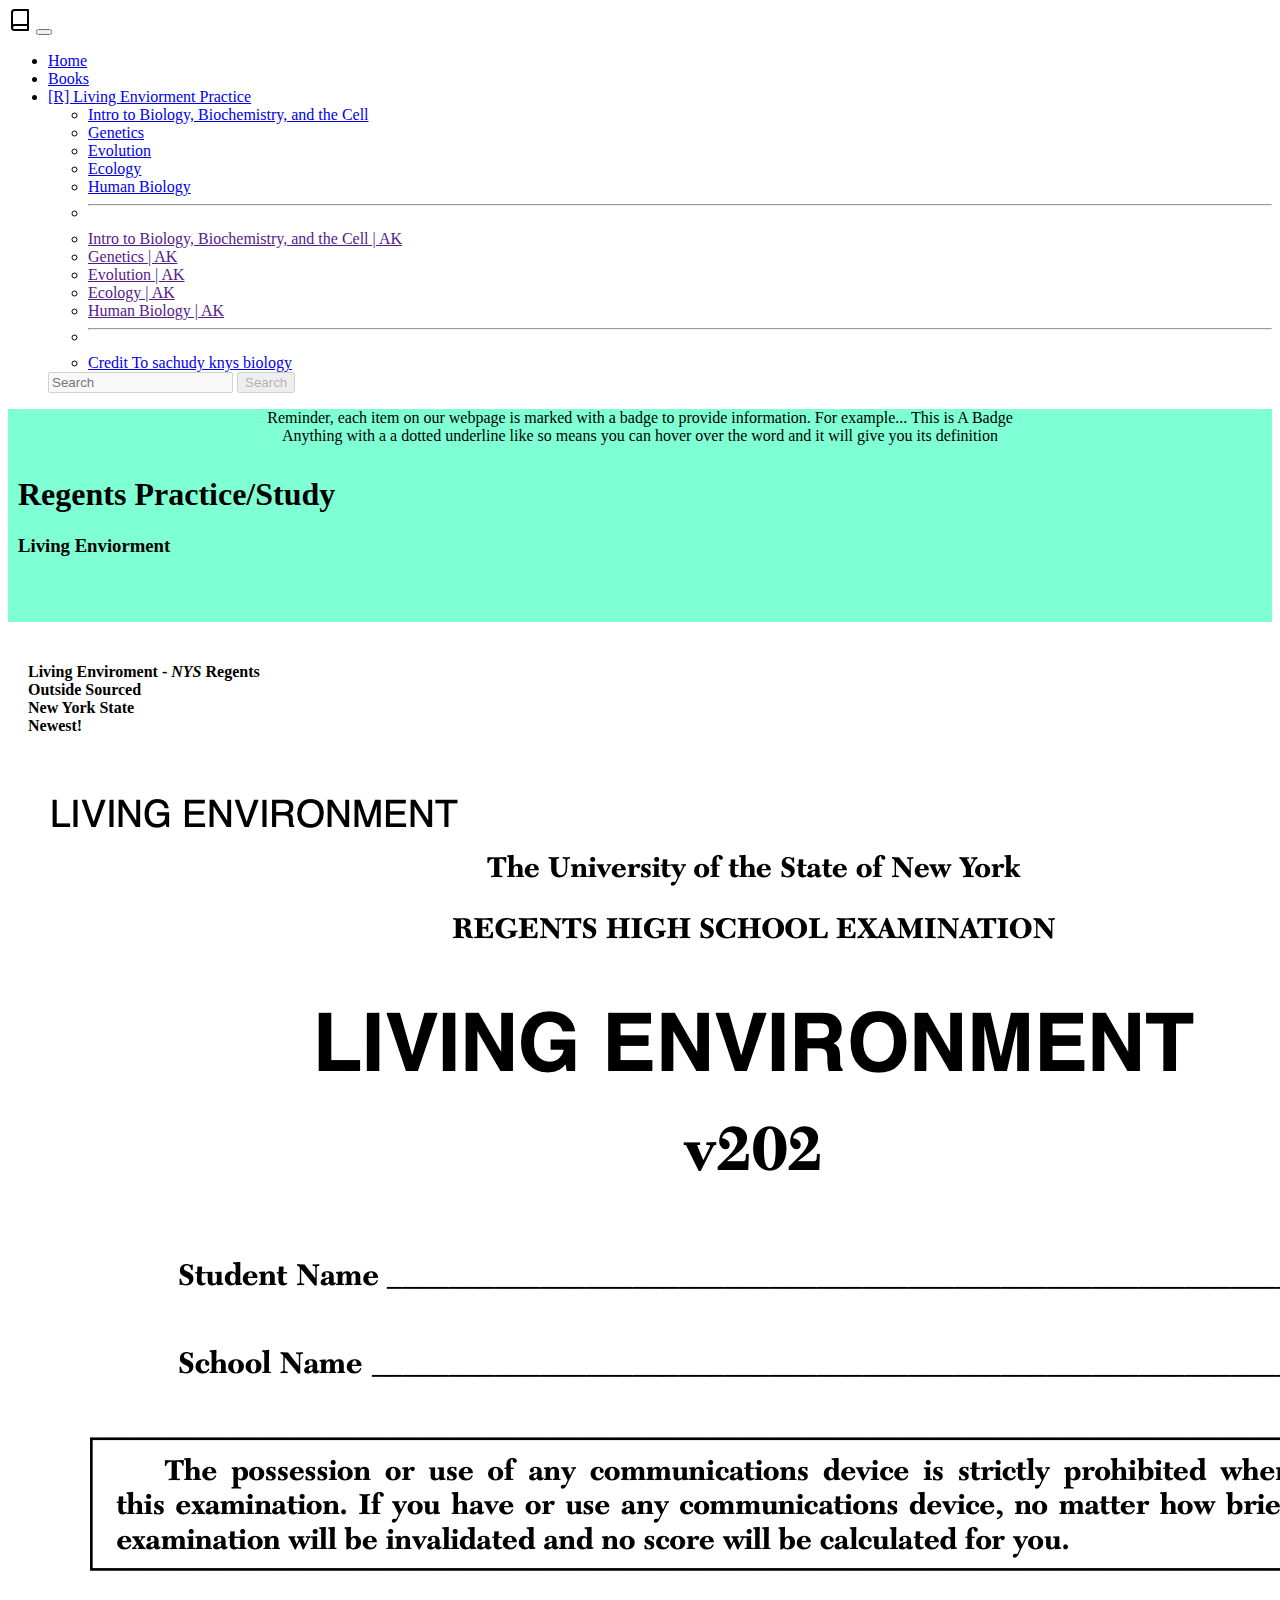
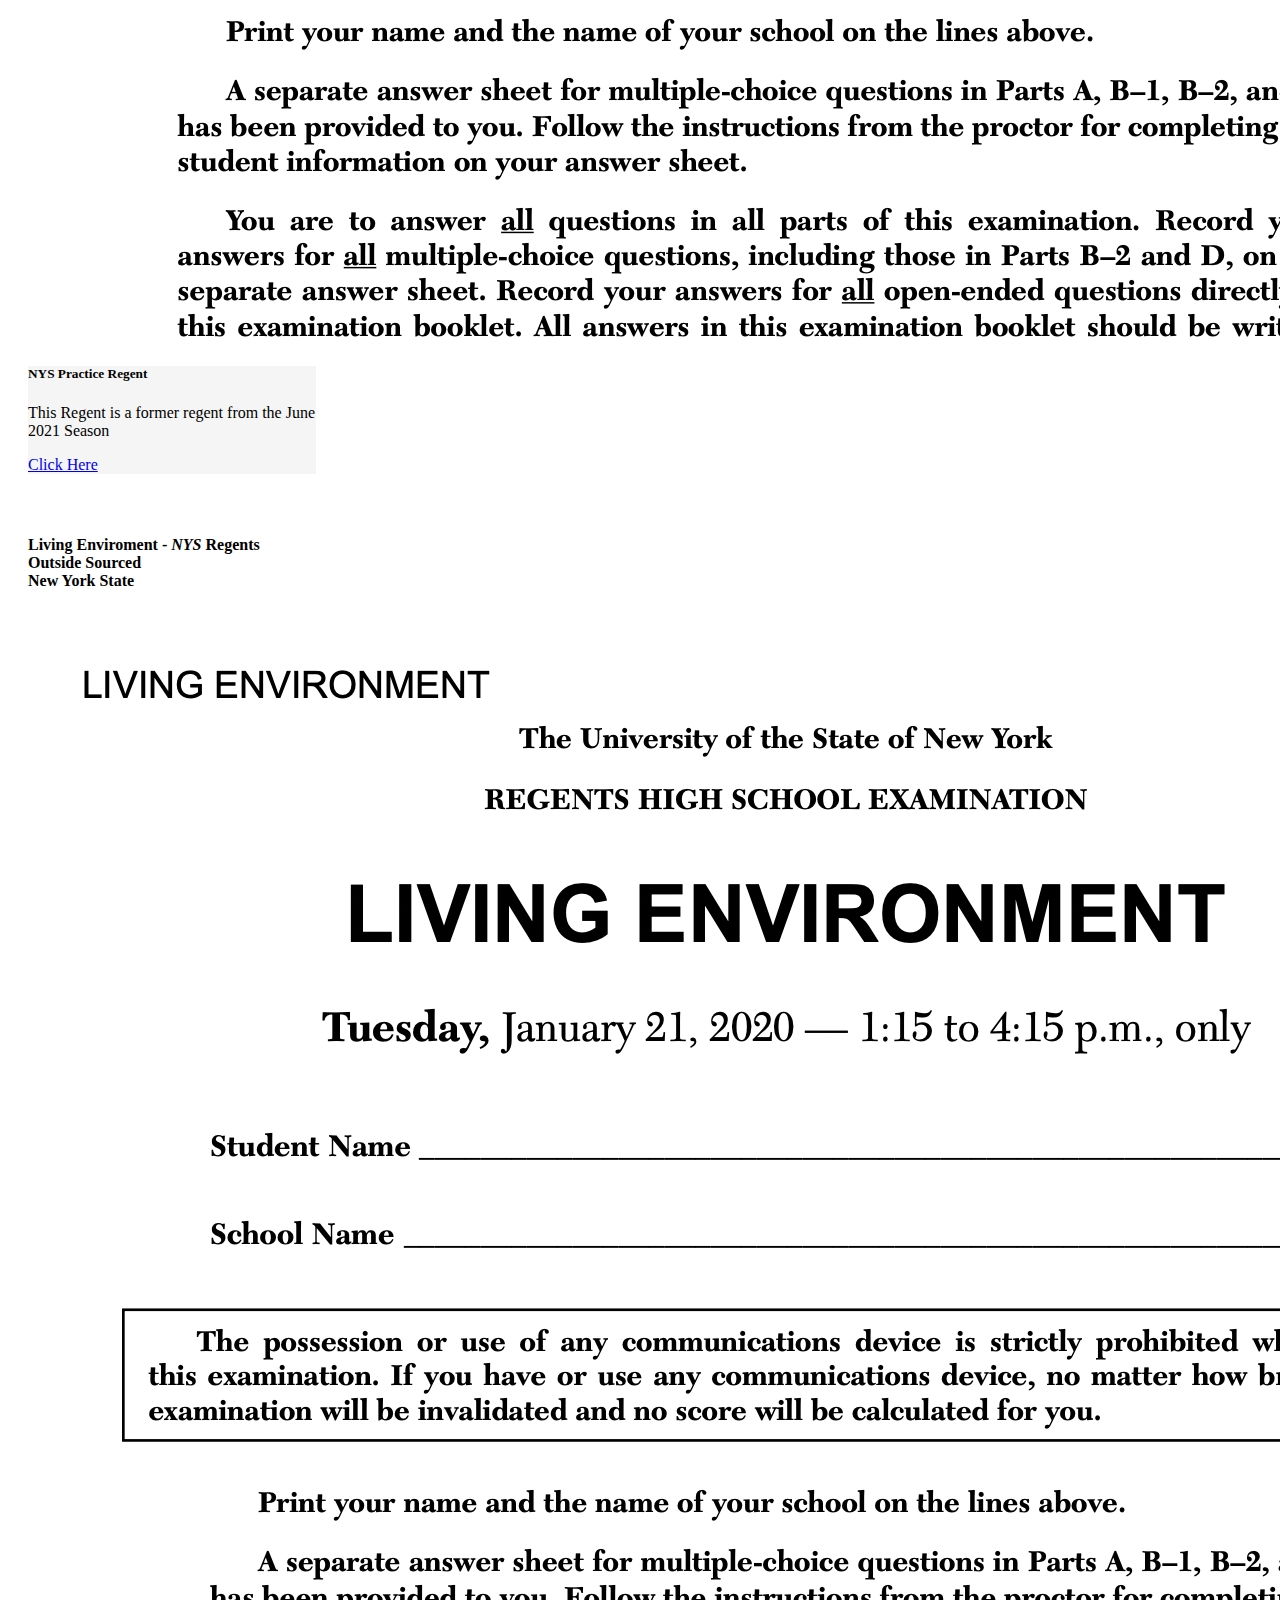
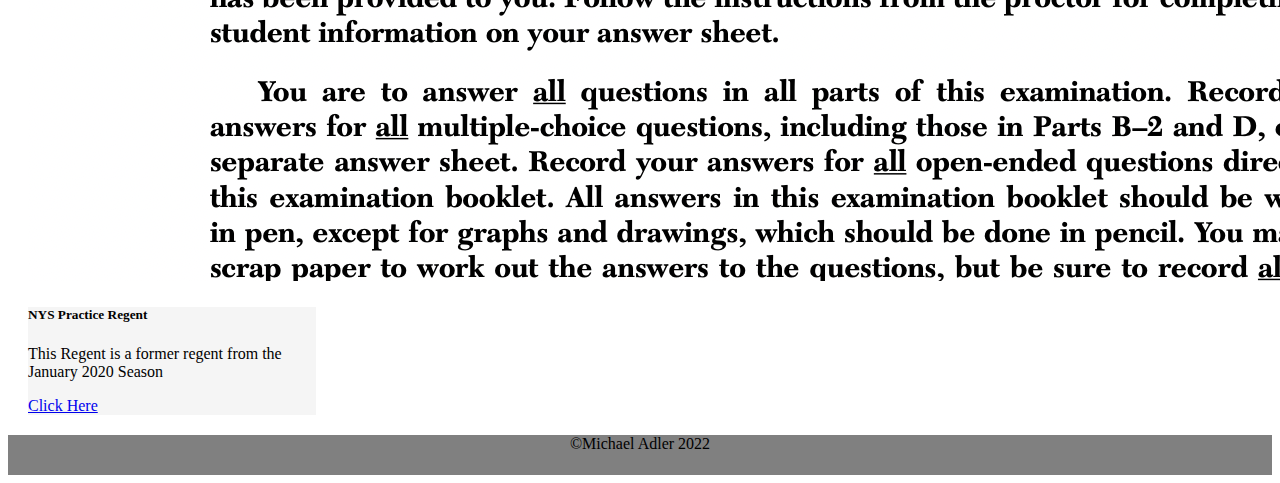
==== index.html @ ce1523a0 "Rename index to index.html" ====
<!DOCTYPE HTML>
<html>
<head>
    <link rel="stylesheet" href="https://cdn.jsdelivr.net/npm/bootstrap@5.1.3/dist/css/bootstrap.min.css" integrity="sha384-1BmE4kWBq78iYhFldvKuhfTAU6auU8tT94WrHftjDbrCEXSU1oBoqyl2QvZ6jIW3" crossorigin="anonymous">
    <script src="https://cdn.jsdelivr.net/npm/bootstrap@5.1.3/dist/js/bootstrap.min.js" integrity="sha384-QJHtvGhmr9XOIpI6YVutG+2QOK9T+ZnN4kzFN1RtK3zEFEIsxhlmWl5/YESvpZ13" crossorigin="anonymous"></script>
    <title>[R] Living Enviorment</title>
    <link rel="icon" type="image/x-icon" href="book.svg">
    <link href="//cdn-images.mailchimp.com/embedcode/classic-10_7_dtp.css" rel="stylesheet" type="text/css">
</head>
<body>
   <header class=float-right>
       <nav class="navbar navbar-expand-lg navbar-light bg-light">
  <div class="container-fluid">
    <a class="navbar-brand"><img src="book.svg"/></a>
    <button class="navbar-toggler" type="button" data-bs-toggle="collapse" data-bs-target="#navbarSupportedContent" aria-controls="navbarSupportedContent" aria-expanded="false" aria-label="Toggle navigation">
      <span class="navbar-toggler-icon"></span>
    </button>
    <div class="collapse navbar-collapse" id="navbarSupportedContent">
      <ul class="navbar-nav me-auto mb-2 mb-lg-0">
        <li class="nav-item">
          <a class="nav-link active" aria-current="page" href="#">Home</a>
        </li>
        <li class="nav-item">
          <a class="nav-link" href="books.html">Books</a>
        </li>
        <li class="nav-item dropdown">
          <a class="nav-link dropdown-toggle" href="#" id="navbarDropdown" role="button" data-bs-toggle="dropdown" aria-expanded="false">
            [R] Living Enviorment Practice
          </a>
          <ul class="dropdown-menu" aria-labelledby="navbarDropdown">
            <li><a class="dropdown-item" href="https://docs.google.com/file/d/0B_ptk8G8t1T1MjV2YXQwTTUzNVU/edit?resourcekey=0-D7Ehx6GRwyVTkQduedyOVw">Intro to Biology, Biochemistry, and the Cell</a></li>
            <li><a class="dropdown-item" href="https://docs.google.com/file/d/0B_ptk8G8t1T1aGJPNTZZSTFaaG8/edit?resourcekey=0-spL8iKsrkzbIH-Xcyxhb8w">Genetics</a></li>
            <li><a class="dropdown-item" href="https://docs.google.com/file/d/0B_ptk8G8t1T1LTR2OUZsdWlKdG8/edit?resourcekey=0-AQifvuqlUNS_W-15teeWGg">Evolution</a></li>
            <li><a class="dropdown-item" href="https://docs.google.com/file/d/0B_ptk8G8t1T1WHphTG9tcV9XR2M/edit?resourcekey=0-9dYwMaKe4vDar05a63aYLw">Ecology</a></li>
            <li disabled><a class="dropdown-item" href="#" disabled>Human Biology</a></li>
            <li><hr class="dropdown-divider"></li>
            <li><a class="dropdown-item" href="">Intro to Biology, Biochemistry, and the Cell | AK</a></li>
            <li><a class="dropdown-item" href="">Genetics | AK</a></li>
            <li><a class="dropdown-item" href="">Evolution | AK</a></li>
            <li><a class="dropdown-item" href="">Ecology | AK</a></li>
            <li><a class="dropdown-item" href="">Human Biology | AK</a></li>
            <li><hr class="dropdown-divider"></li>
            <li disabled><a class="dropdown-item" href="#" disabled>Credit To sachudy knys biology</a></li>
          </ul>
        </li>
      <form class="d-flex">
        <input class="form-control me-2" type="search" placeholder="Search" aria-label="Search" disabled>
        <button class="btn btn-outline-success" type="submit" disabled>Search</button>
      </form>
    </div>
  </div>
</nav>
   </header>
    <div class="backg">
      <center><div class="alert alert-info">Reminder, each item on our webpage is marked with a badge to provide information. For example... <span class="badge bg-success">This is A Badge</span> <br>Anything with a a dotted underline like <abbr title="example">so</abbr> means you can hover over the word and it will give you its definition</div></center>
       <div id="head">
       
        <h1 class="text-muted">Regents Practice/Study</h1>
        <h3><strong>Living Enviorment</strong></h3>
      <br>
       <br>
        
        </div>
        
       </div>
       
<div class="container">
   <div class="row">
    <div class="nysr col">
        <h4>Living Enviroment - <dfn id="New York State"><abbr title="New York State">NYS</abbr></dfn> Regents<br><span class="badge bg-warning">Outside Sourced</span><br><span class="badge bg-primary">New York State</span><br><span class="badge bg-success">Newest!</span></h4>
        <div class="card" style="width: 18rem;">
  <img src="Screen%20Shot%202022-03-24%20at%204.33.06%20PM.png" class="card-img-top" alt="Regents Preview">
  <div class="card-body">
    <h5 class="card-title">NYS Practice Regent</h5>
    <p class="card-text">This Regent is a former regent from the June 2021 Season</p>
    <a href="https://www.nysedregents.org/LivingEnvironment/621/lenv-v202-exam.pdf" class="btn btn-success">Click Here</a>
  </div>
</div>
    </div>
<div class="nysr col">
        <h4>Living Enviroment - <dfn id="New York State"><abbr title="New York State">NYS</abbr></dfn> Regents<br><span class="badge bg-warning">Outside Sourced</span><br><span class="badge bg-primary">New York State</span></h4>
        <div style="height: 32px;"></div>
        <div class="card" style="width: 18rem;">
  <img src="Screen%20Shot%202022-03-24%20at%208.42.47%20PM.png" class="card-img-top" alt="Regents Preview">
  <div class="card-body">
    <h5 class="card-title">NYS Practice Regent</h5>
    <p class="card-text">This Regent is a former regent from the January 2020 Season</p>
    <a href="https://www.nysedregents.org/LivingEnvironment/120/lenv12020-examw.pdf" class="btn btn-success">Click Here</a>
  </div>
</div>
    </div>
</div>
</div>
</body>
    <nav><center><footer style="height: 40px;">©Michael Adler 2022</footer></center></nav>
</html>
<style>
    .backg{
        background-color: #7FFFD4;
        
    }
    #head{
        padding: 10px;
    }
    #email{
        border-radius: 5px;
    }
    .nysr{
        padding: 20px;
    }
    .card-body{
        background-color: whitesmoke;
    }
    footer{
        background-color: gray;
    }
    abbr {
        text-decoration: none;
}
    abbr:hover{
          cursor: default;
}
</style>
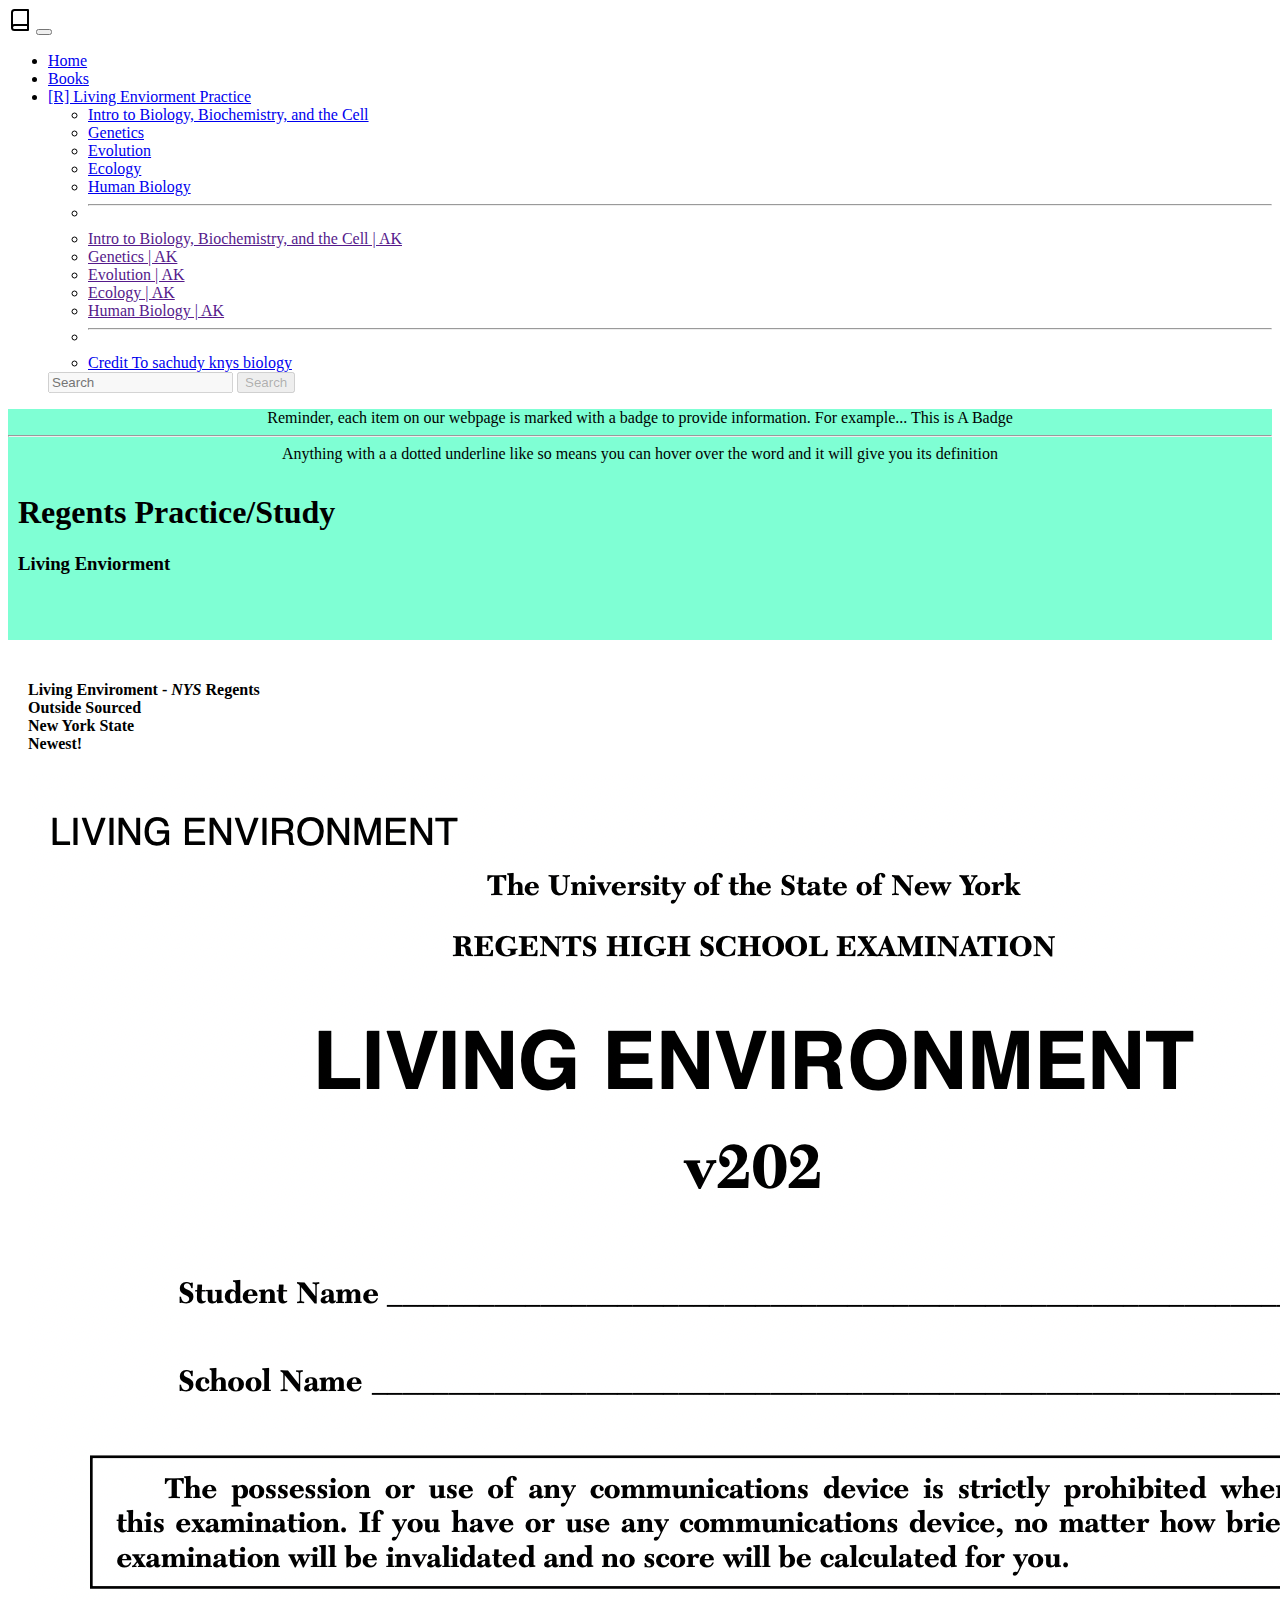
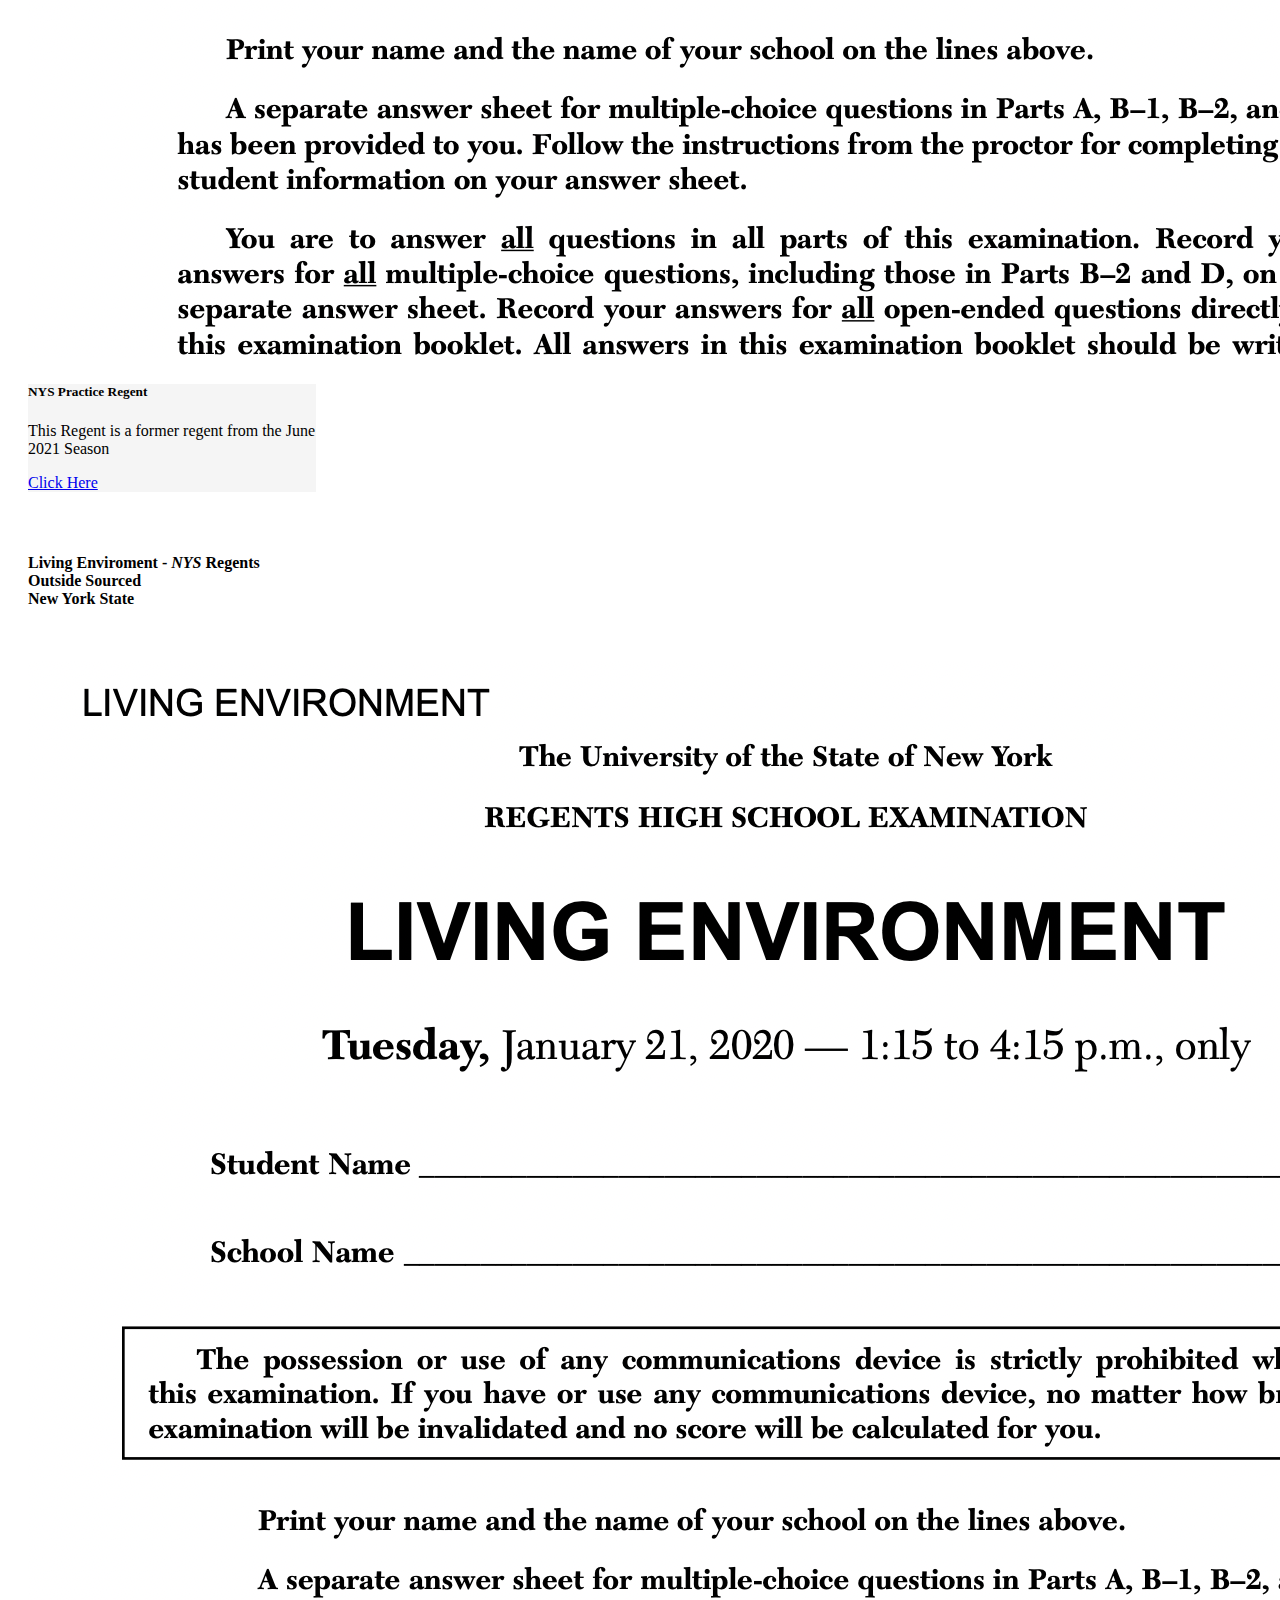
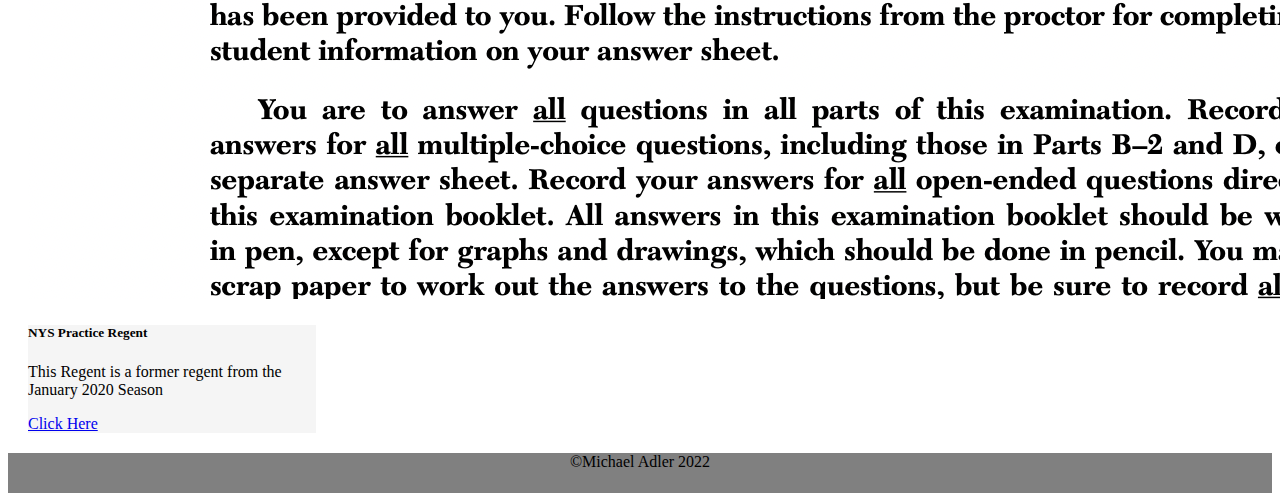
==== commit deed01fa: "Add files via upload" ====
--- a/index.html
+++ b/index.html
@@ -52,7 +52,7 @@
 </nav>
    </header>
     <div class="backg">
-      <center><div class="alert alert-info">Reminder, each item on our webpage is marked with a badge to provide information. For example... <span class="badge bg-success">This is A Badge</span> <br>Anything with a a dotted underline like <abbr title="example">so</abbr> means you can hover over the word and it will give you its definition</div></center>
+      <center><div class="alert alert-info">Reminder, each item on our webpage is marked with a badge to provide information. For example... <span class="badge bg-success">This is A Badge</span> <hr>Anything with a a dotted underline like <abbr title="example">so</abbr> means you can hover over the word and it will give you its definition</div></center>
        <div id="head">
        
         <h1 class="text-muted">Regents Practice/Study</h1>
@@ -120,4 +120,4 @@
     abbr:hover{
           cursor: default;
 }
-</style>
+</style>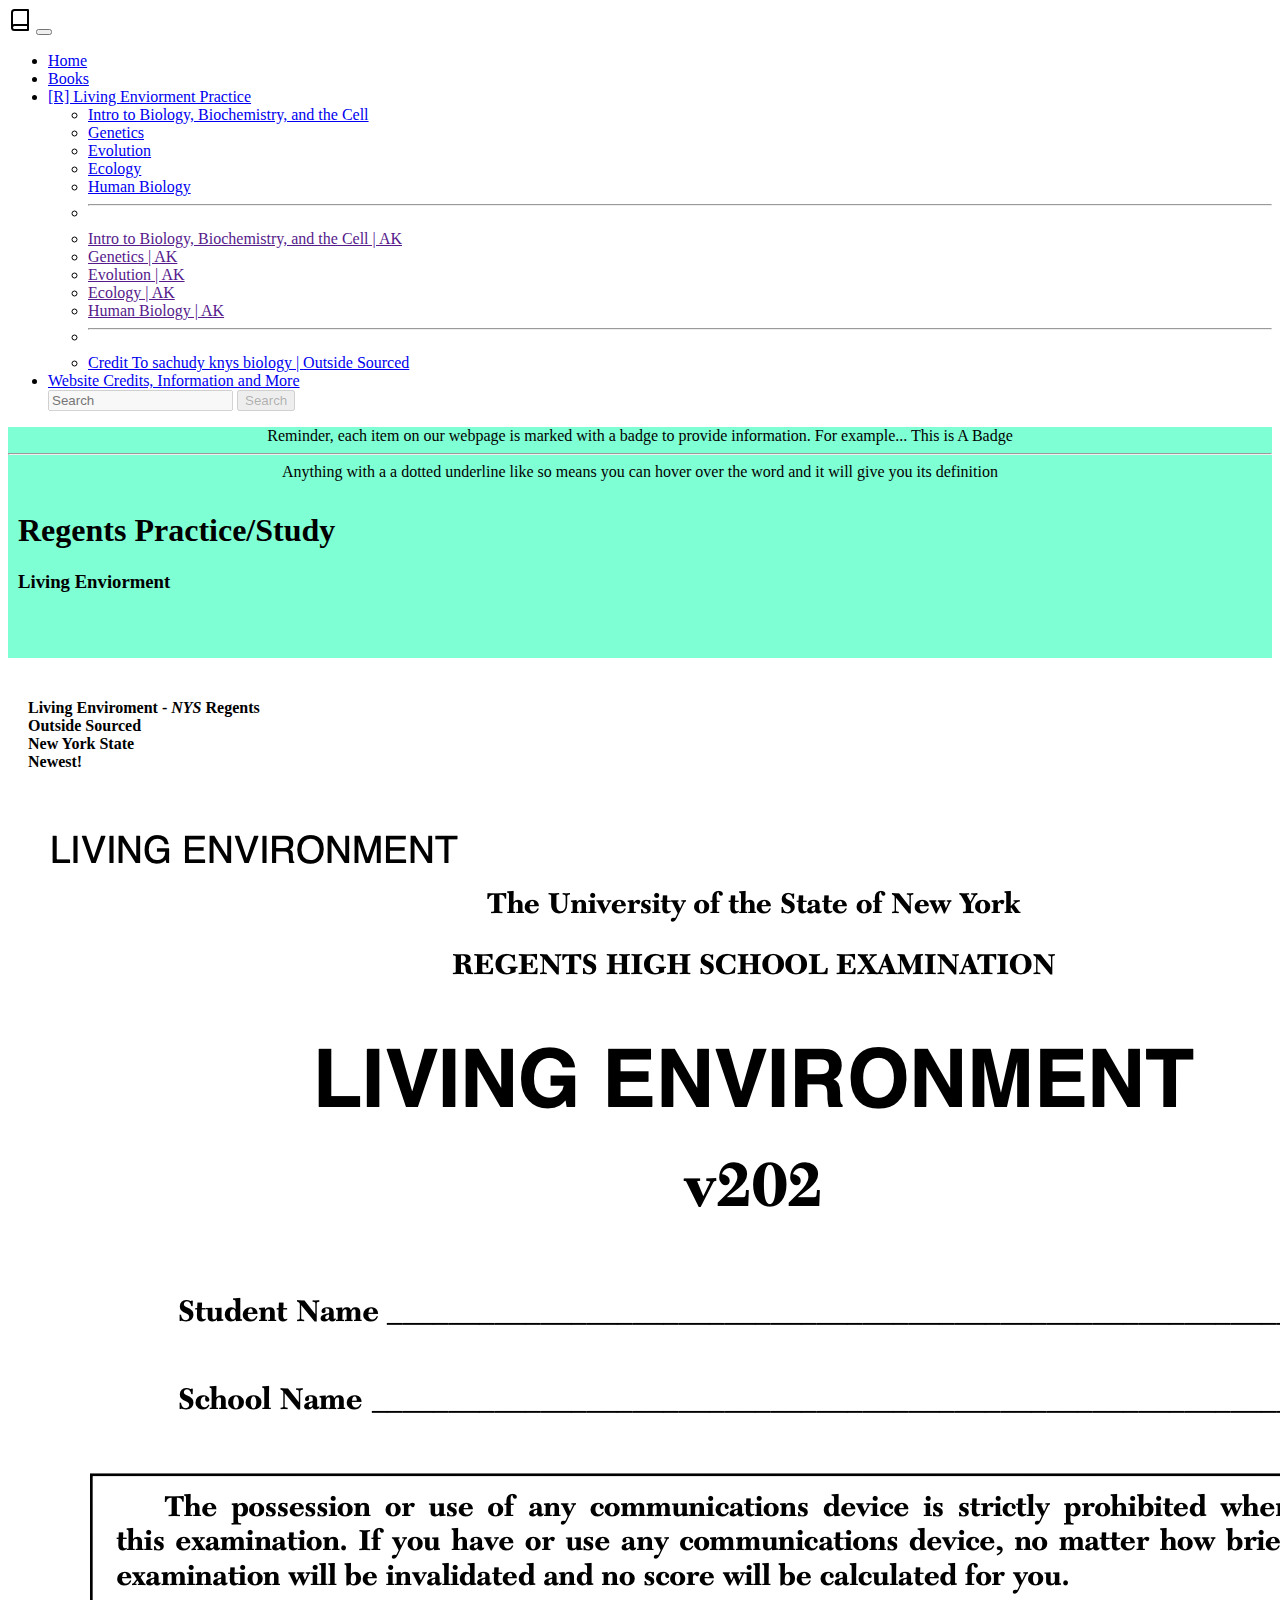
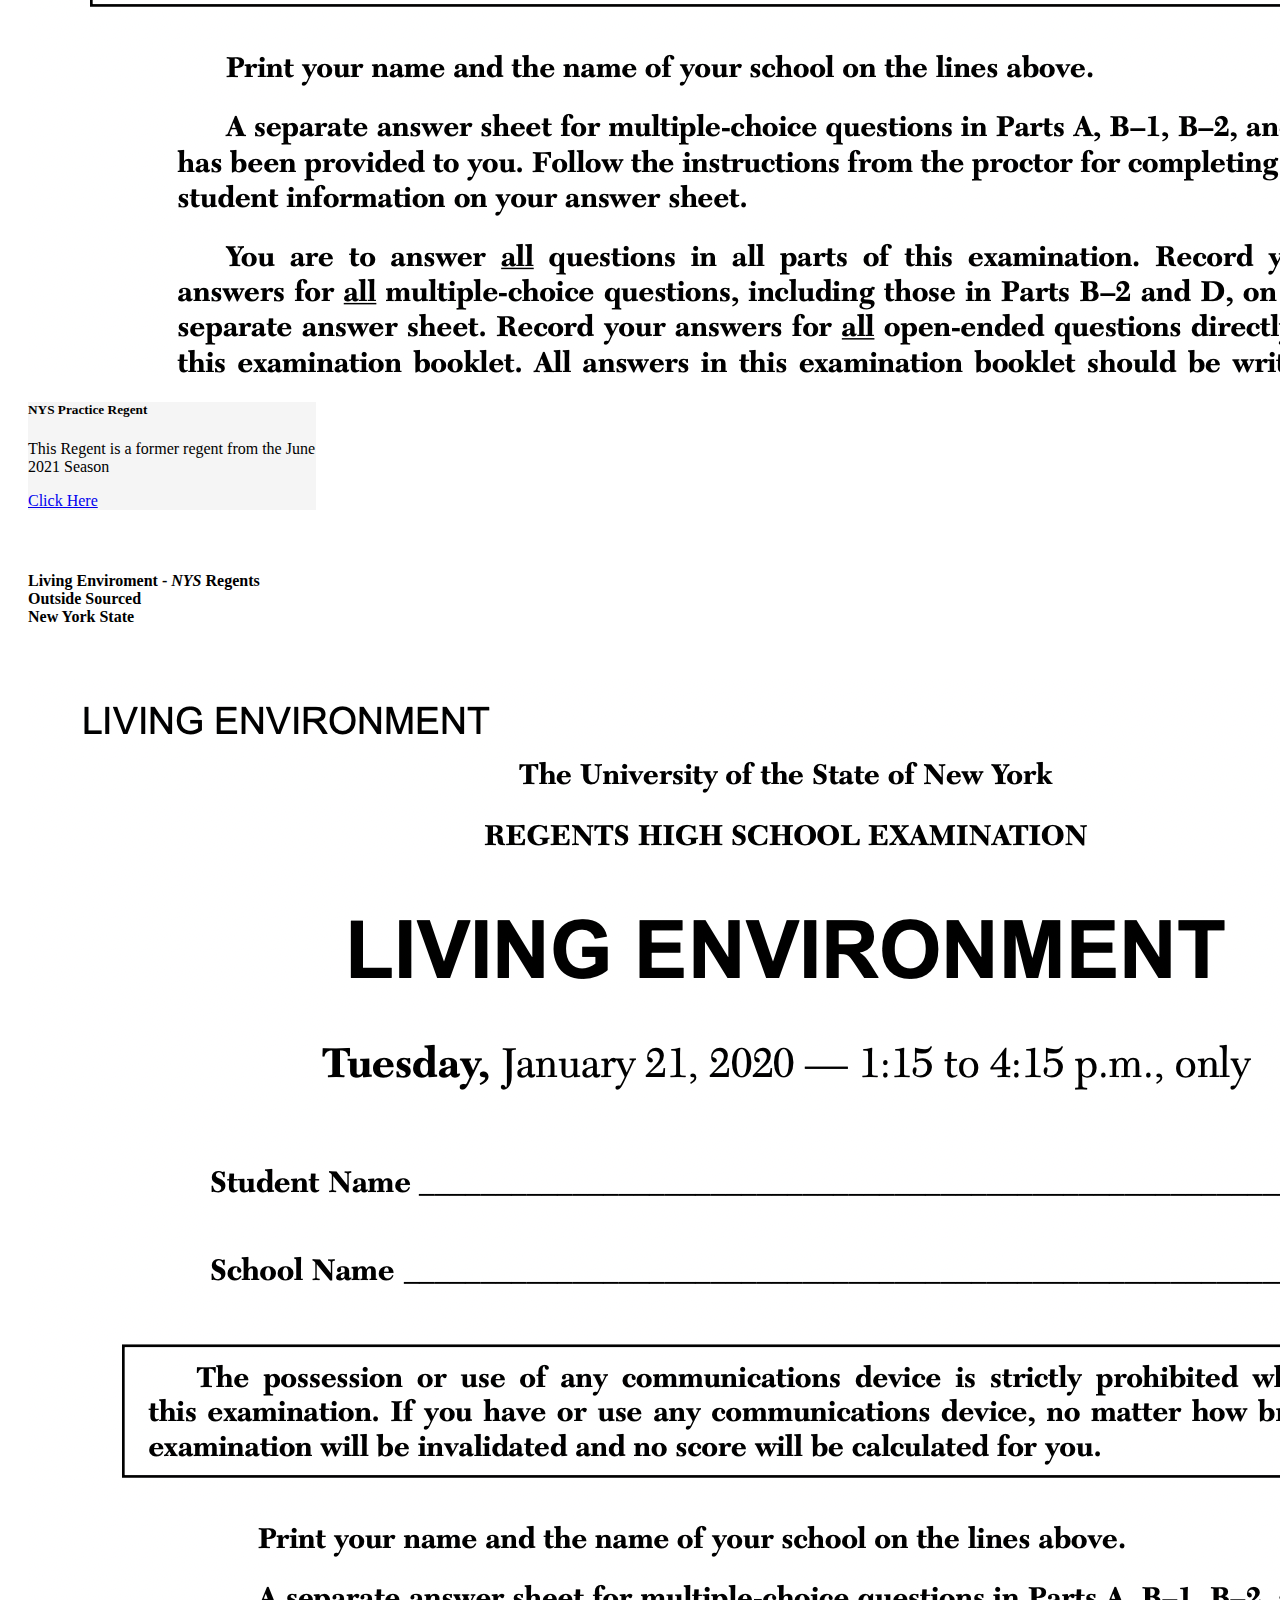
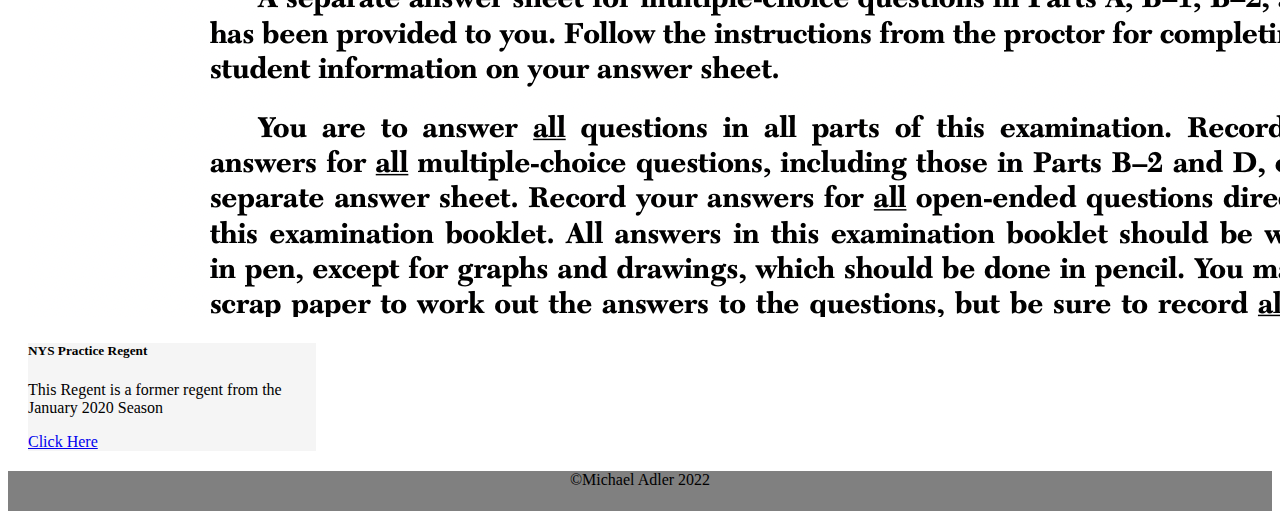
==== commit 7a5adf02: "Add files via upload" ====
--- a/index.html
+++ b/index.html
@@ -40,8 +40,11 @@
             <li><a class="dropdown-item" href="">Ecology | AK</a></li>
             <li><a class="dropdown-item" href="">Human Biology | AK</a></li>
             <li><hr class="dropdown-divider"></li>
-            <li disabled><a class="dropdown-item" href="#" disabled>Credit To sachudy knys biology</a></li>
+            <li disabled><a class="dropdown-item" href="#" disabled>Credit To sachudy knys biology | <span class="badge bg-warning">Outside Sourced</span></a></li>
           </ul>
+        </li>
+        <li class="nav-item">
+            <a class="nav-link" href="#">Website Credits, Information and More</a>
         </li>
       <form class="d-flex">
         <input class="form-control me-2" type="search" placeholder="Search" aria-label="Search" disabled>
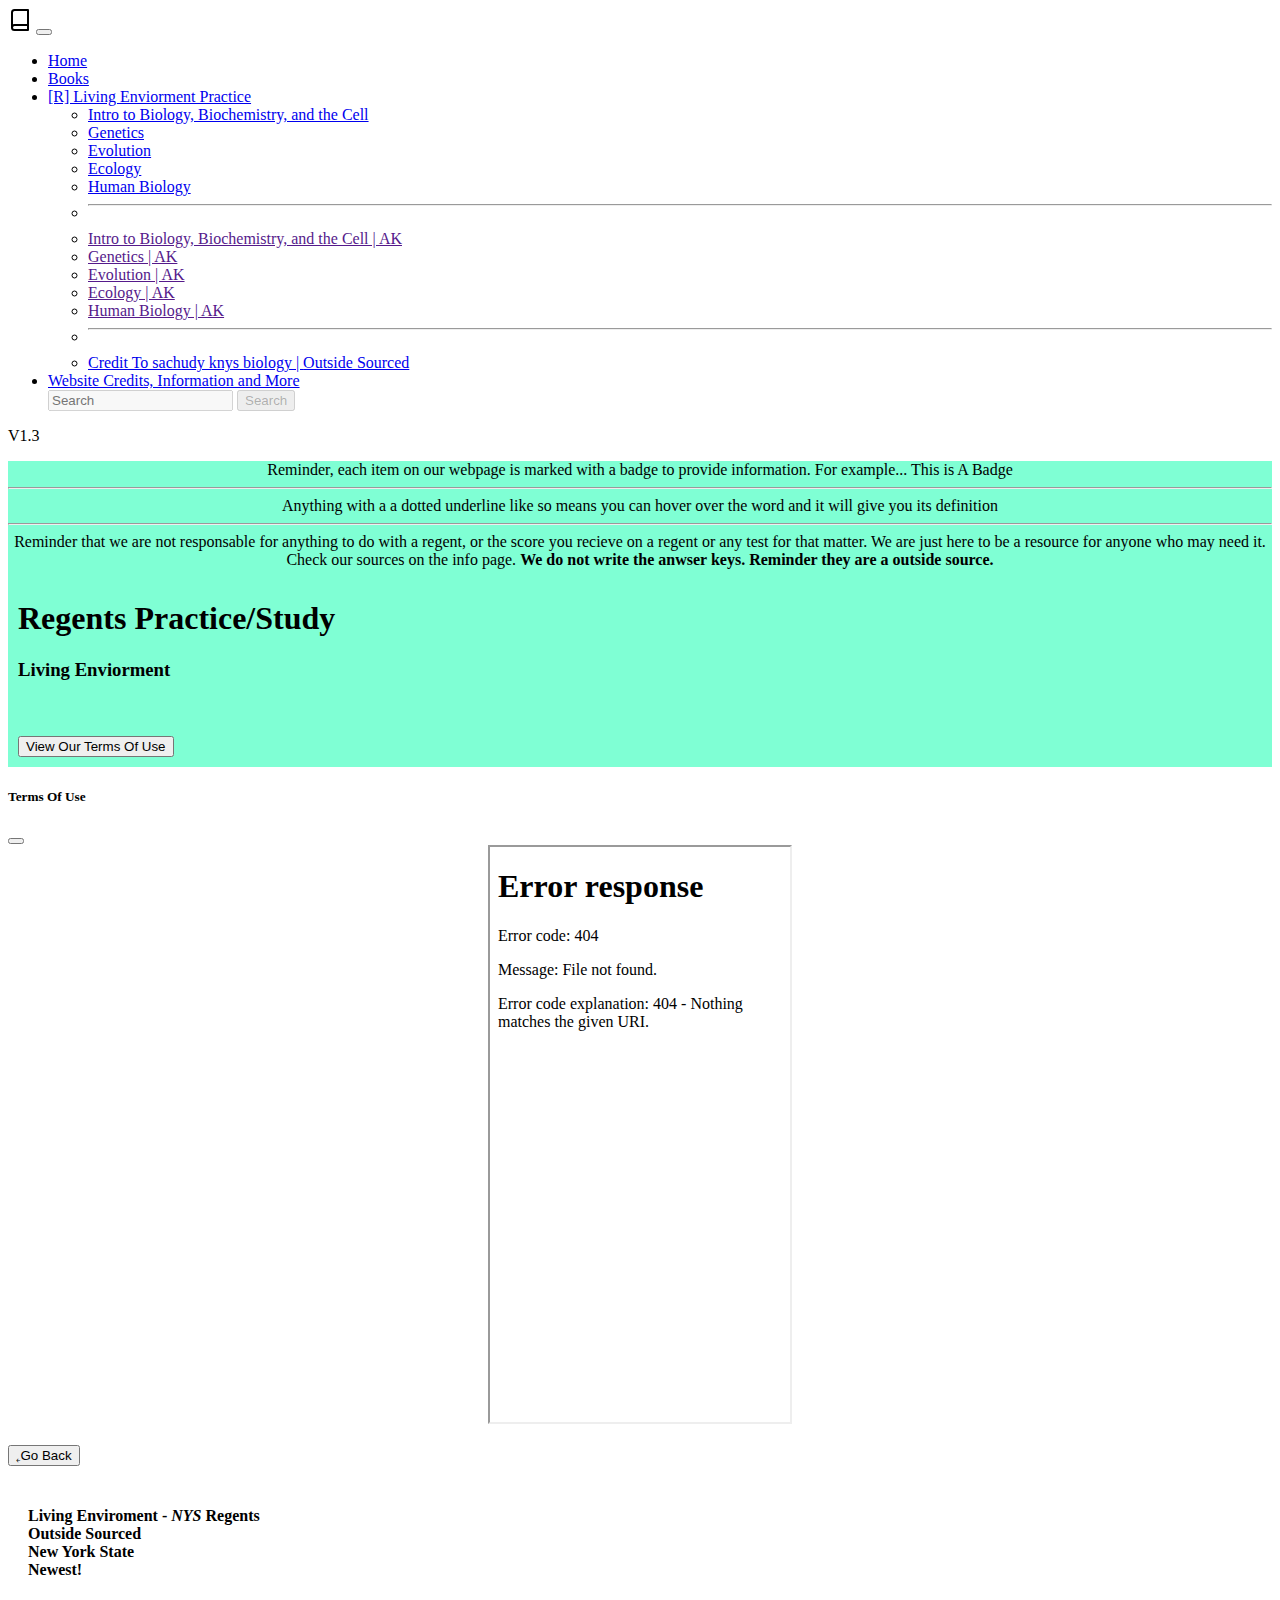
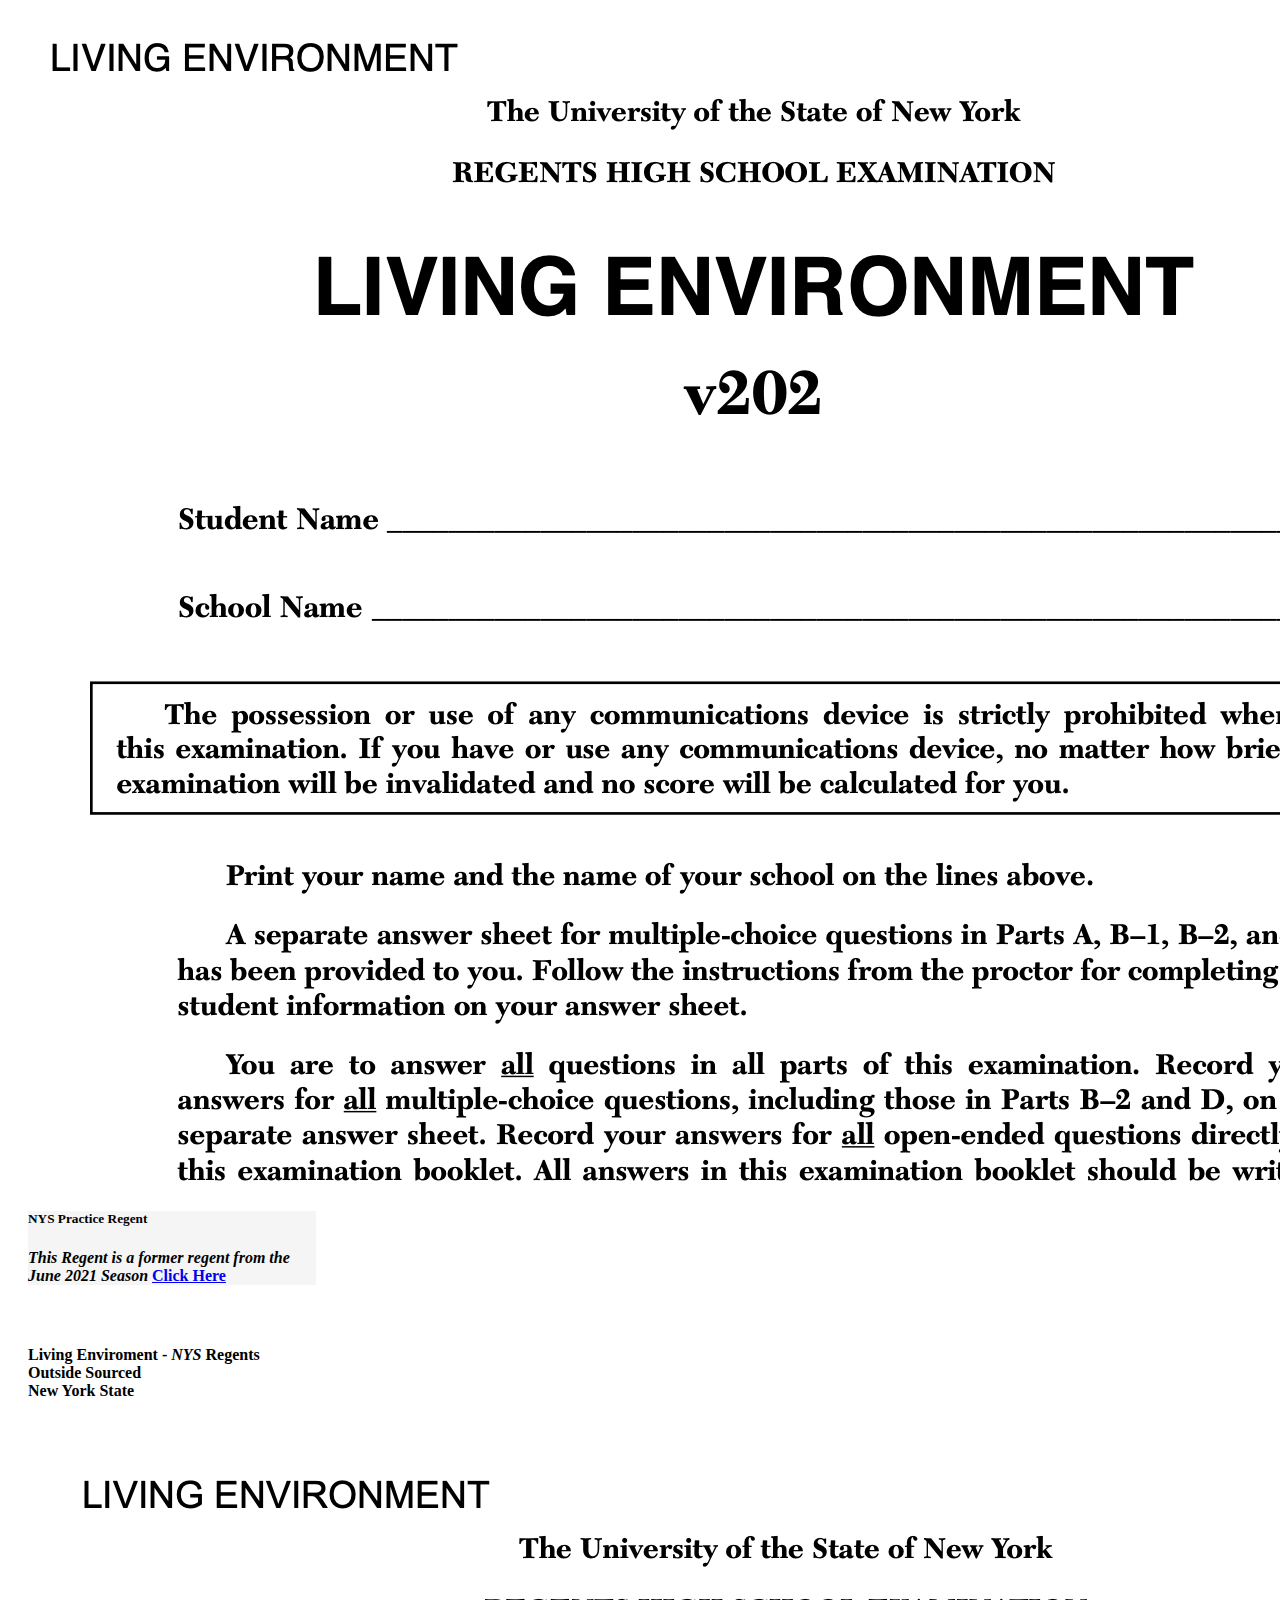
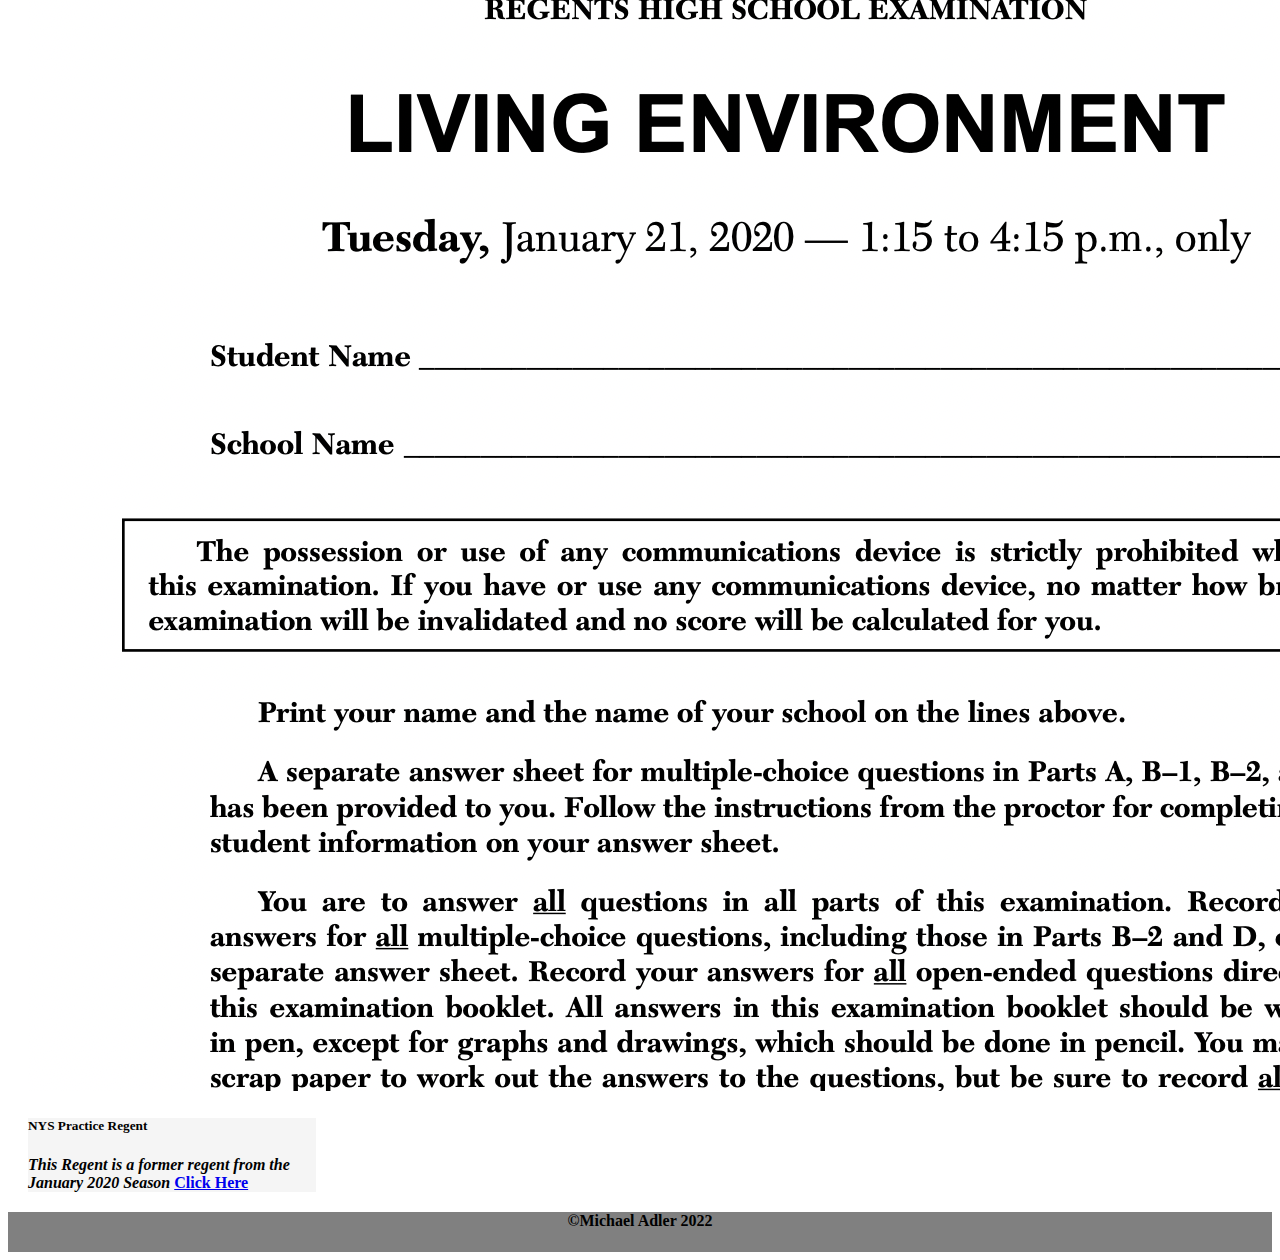
==== commit 914d3de1: "Add files via upload" ====
--- a/index.html
+++ b/index.html
@@ -44,29 +44,51 @@
           </ul>
         </li>
         <li class="nav-item">
-            <a class="nav-link" href="#">Website Credits, Information and More</a>
+            <a class="nav-link" href="info.html">Website Credits, Information and More</a>
         </li>
       <form class="d-flex">
         <input class="form-control me-2" type="search" placeholder="Search" aria-label="Search" disabled>
         <button class="btn btn-outline-success" type="submit" disabled>Search</button>
       </form>
     </div>
+    <p class="text-end" style="font-family: serif">V1.3</p>
   </div>
 </nav>
    </header>
     <div class="backg">
-      <center><div class="alert alert-info">Reminder, each item on our webpage is marked with a badge to provide information. For example... <span class="badge bg-success">This is A Badge</span> <hr>Anything with a a dotted underline like <abbr title="example">so</abbr> means you can hover over the word and it will give you its definition</div></center>
+      <center><div class="alert alert-info">Reminder, each item on our webpage is marked with a badge to provide information. For example... <span class="badge bg-success">This is A Badge</span> <hr>Anything with a a dotted underline like <abbr title="example">so</abbr> means you can hover over the word and it will give you its definition <hr>Reminder that we are not responsable for anything to do with a regent, or the score you recieve on a regent or any test for that matter. We are just here to be a resource for anyone who may need it. Check our sources on the info page. <strong>We do not write the anwser keys. Reminder they are a outside source.</div></center>
        <div id="head">
-       
+
         <h1 class="text-muted">Regents Practice/Study</h1>
         <h3><strong>Living Enviorment</strong></h3>
       <br>
        <br>
-        
+       <button type="button" class="btn btn-primary" data-bs-toggle="modal" data-bs-target="#exampleModal">
+         View Our Terms Of Use
+       </button>
         </div>
-        
        </div>
-       
+
+       <!-- Button trigger modal -->
+
+
+ <!-- Modal -->
+ <div class="modal fade" id="exampleModal" tabindex="-1" aria-labelledby="exampleModalLabel" aria-hidden="true">
+   <div class="modal-dialog">
+     <div class="modal-content">
+       <div class="modal-header">
+         <h5 class="modal-title" id="exampleModalLabel">Terms Of Use</h5>
+         <button type="button" class="btn-close" data-bs-dismiss="modal" aria-label="Close"></button>
+       </div>
+       <div class="modal-body tocb">
+         <center><iframe style="height: 575px;" src="terms of use.pdf"></iframe></center>
+       </div>
+       <div class="modal-footer">
+         <button type="button" class="btn btn-secondary" data-bs-dismiss="modal">˿Go Back</button>
+       </div>
+     </div>
+   </div>
+ </div>
 <div class="container">
    <div class="row">
     <div class="nysr col">
@@ -75,7 +97,7 @@
   <img src="Screen%20Shot%202022-03-24%20at%204.33.06%20PM.png" class="card-img-top" alt="Regents Preview">
   <div class="card-body">
     <h5 class="card-title">NYS Practice Regent</h5>
-    <p class="card-text">This Regent is a former regent from the June 2021 Season</p>
+    <var class="card-text">This Regent is a former regent from the <strong>June 2021</strong> Season</var>
     <a href="https://www.nysedregents.org/LivingEnvironment/621/lenv-v202-exam.pdf" class="btn btn-success">Click Here</a>
   </div>
 </div>
@@ -87,7 +109,7 @@
   <img src="Screen%20Shot%202022-03-24%20at%208.42.47%20PM.png" class="card-img-top" alt="Regents Preview">
   <div class="card-body">
     <h5 class="card-title">NYS Practice Regent</h5>
-    <p class="card-text">This Regent is a former regent from the January 2020 Season</p>
+    <var class="card-text">This Regent is a former regent from the <strong>January 2020</strong> Season</var>
     <a href="https://www.nysedregents.org/LivingEnvironment/120/lenv12020-examw.pdf" class="btn btn-success">Click Here</a>
   </div>
 </div>
@@ -100,7 +122,7 @@
 <style>
     .backg{
         background-color: #7FFFD4;
-        
+
     }
     #head{
         padding: 10px;
@@ -123,4 +145,7 @@
     abbr:hover{
           cursor: default;
 }
-</style>+    .tocb{
+      height: 600px;
+    }
+</style>
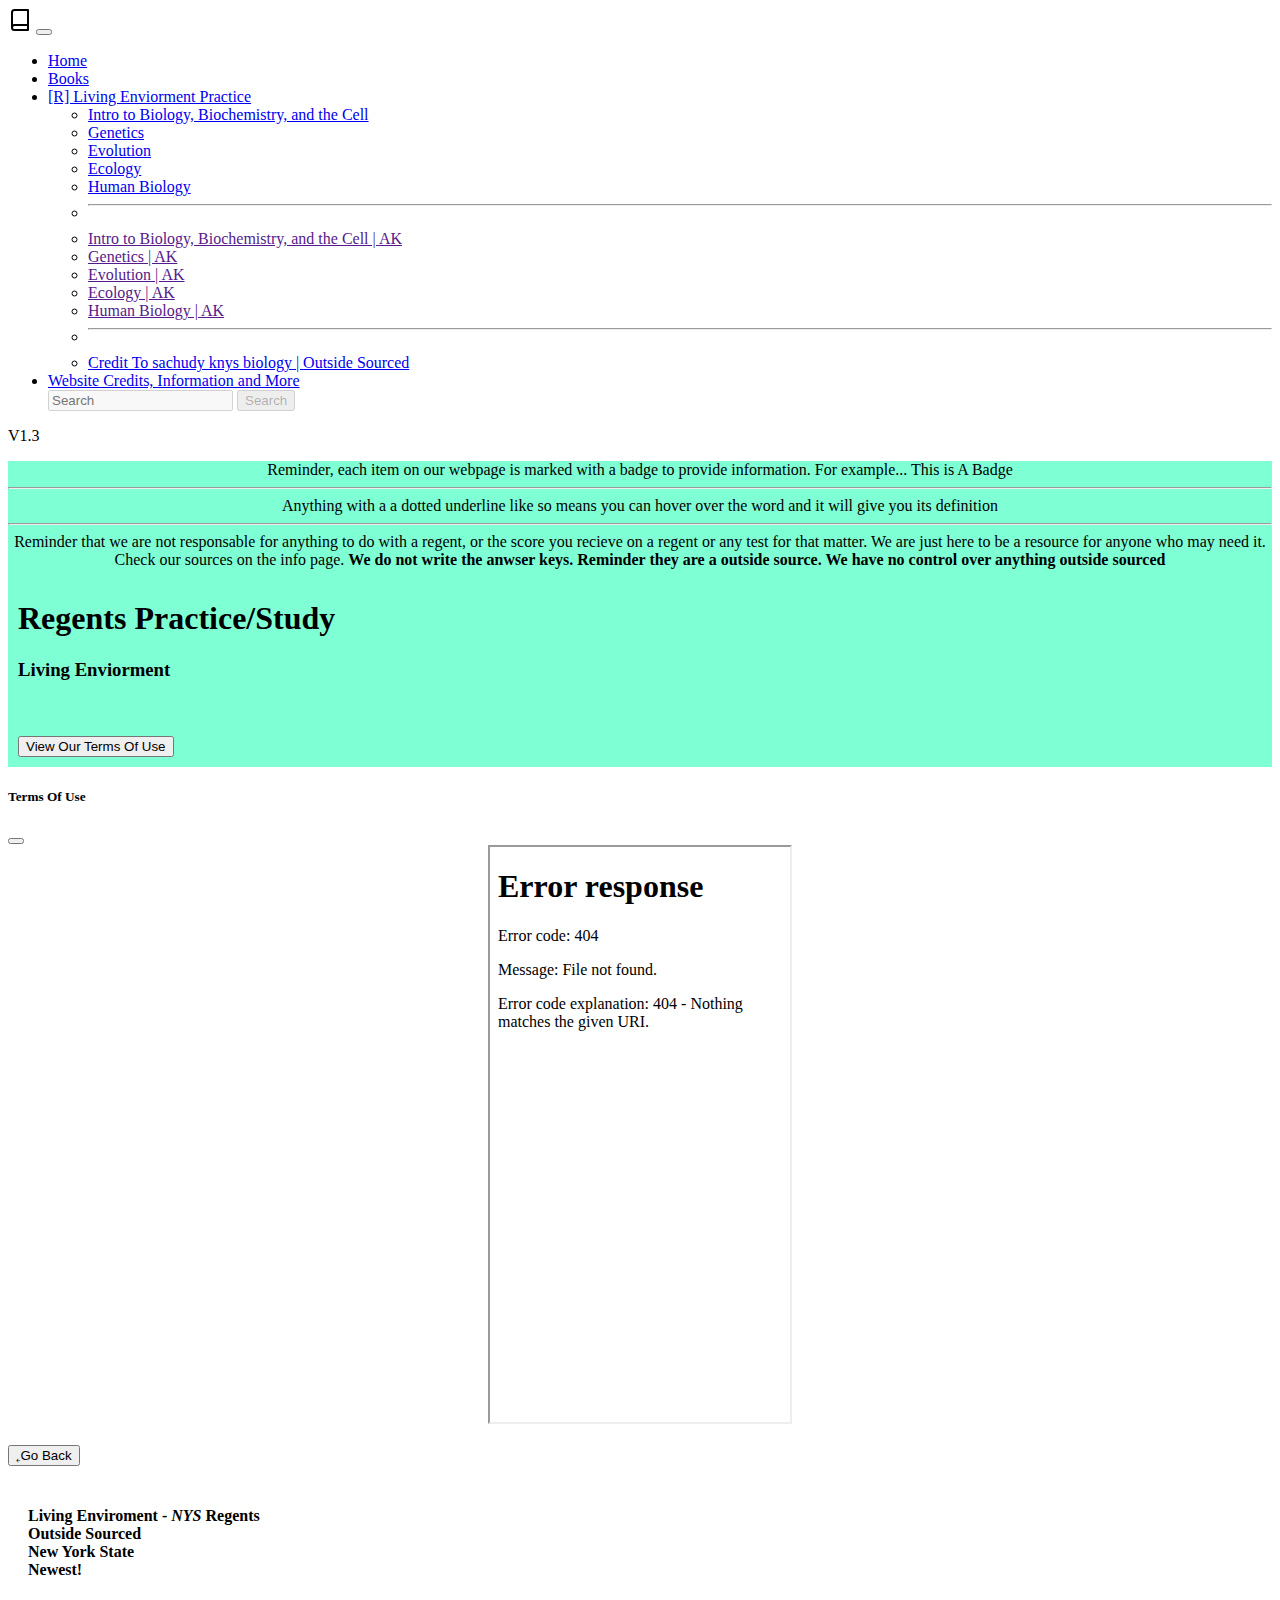
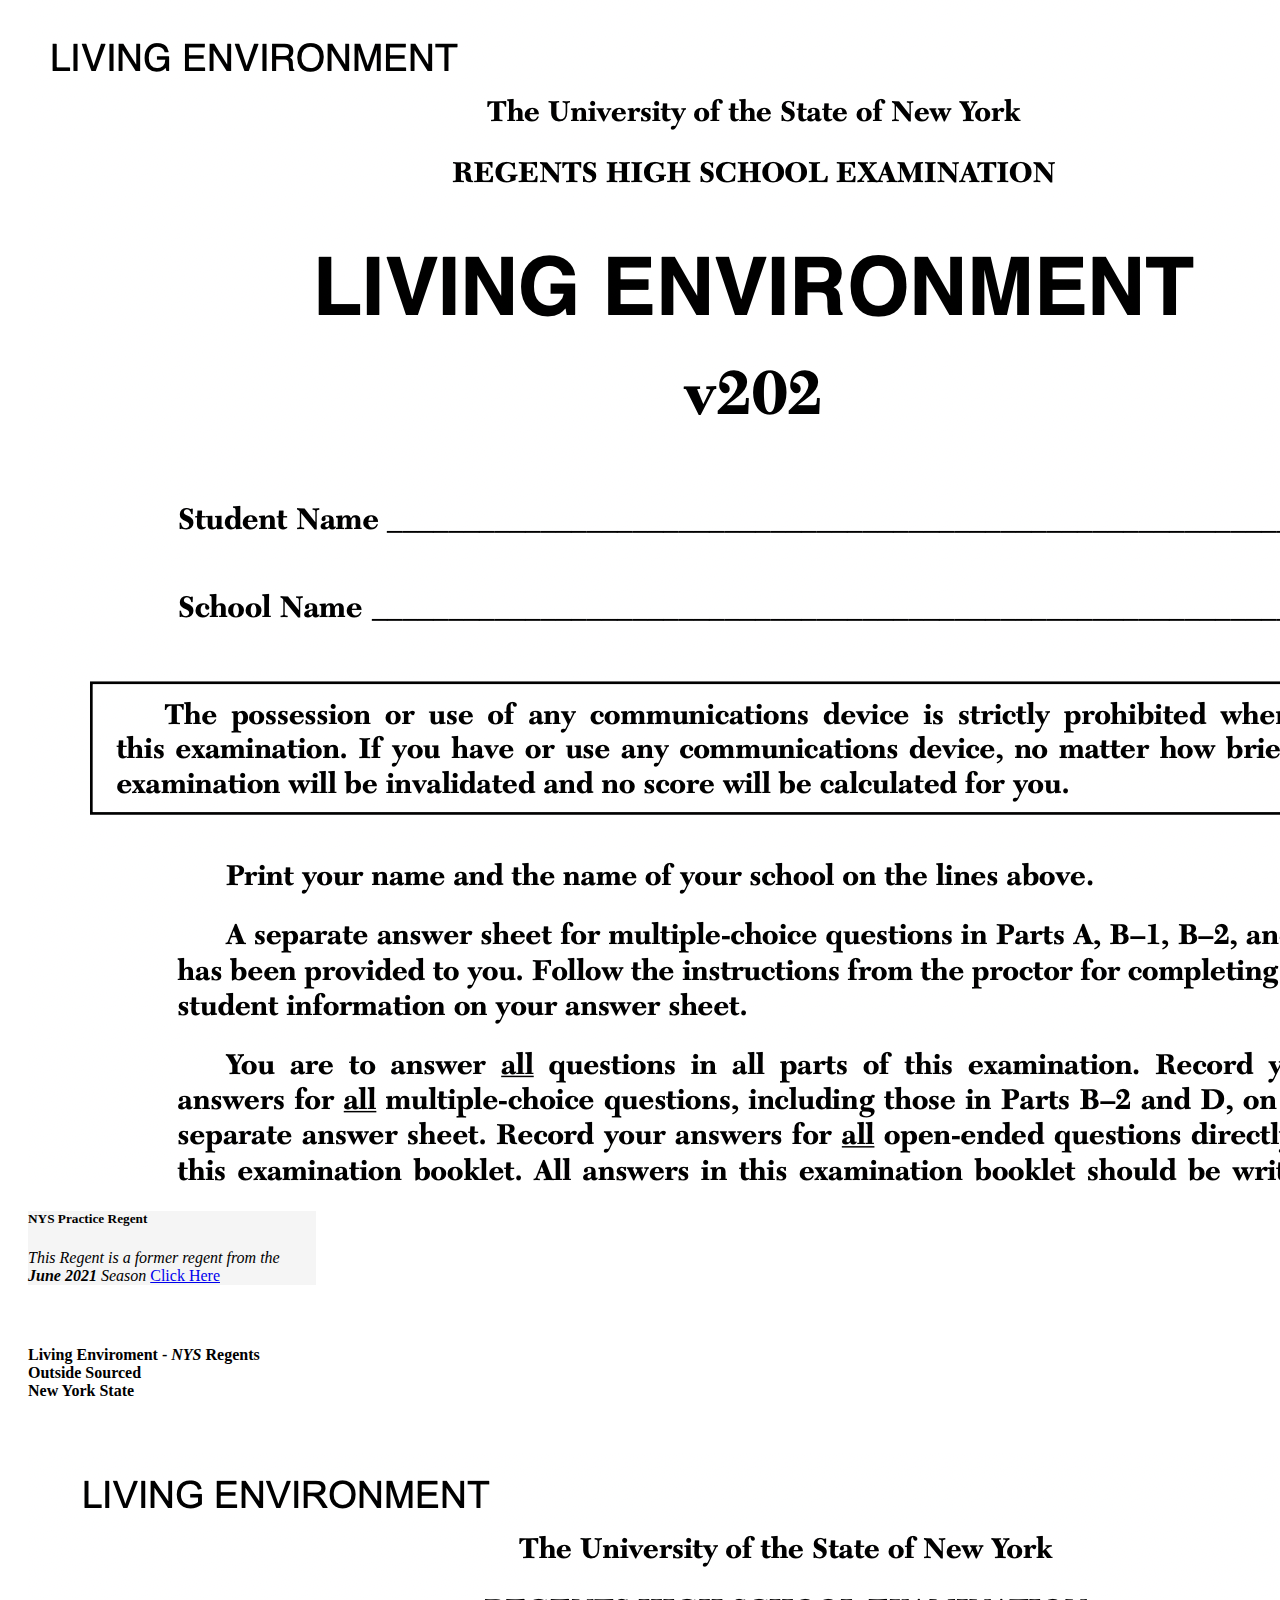
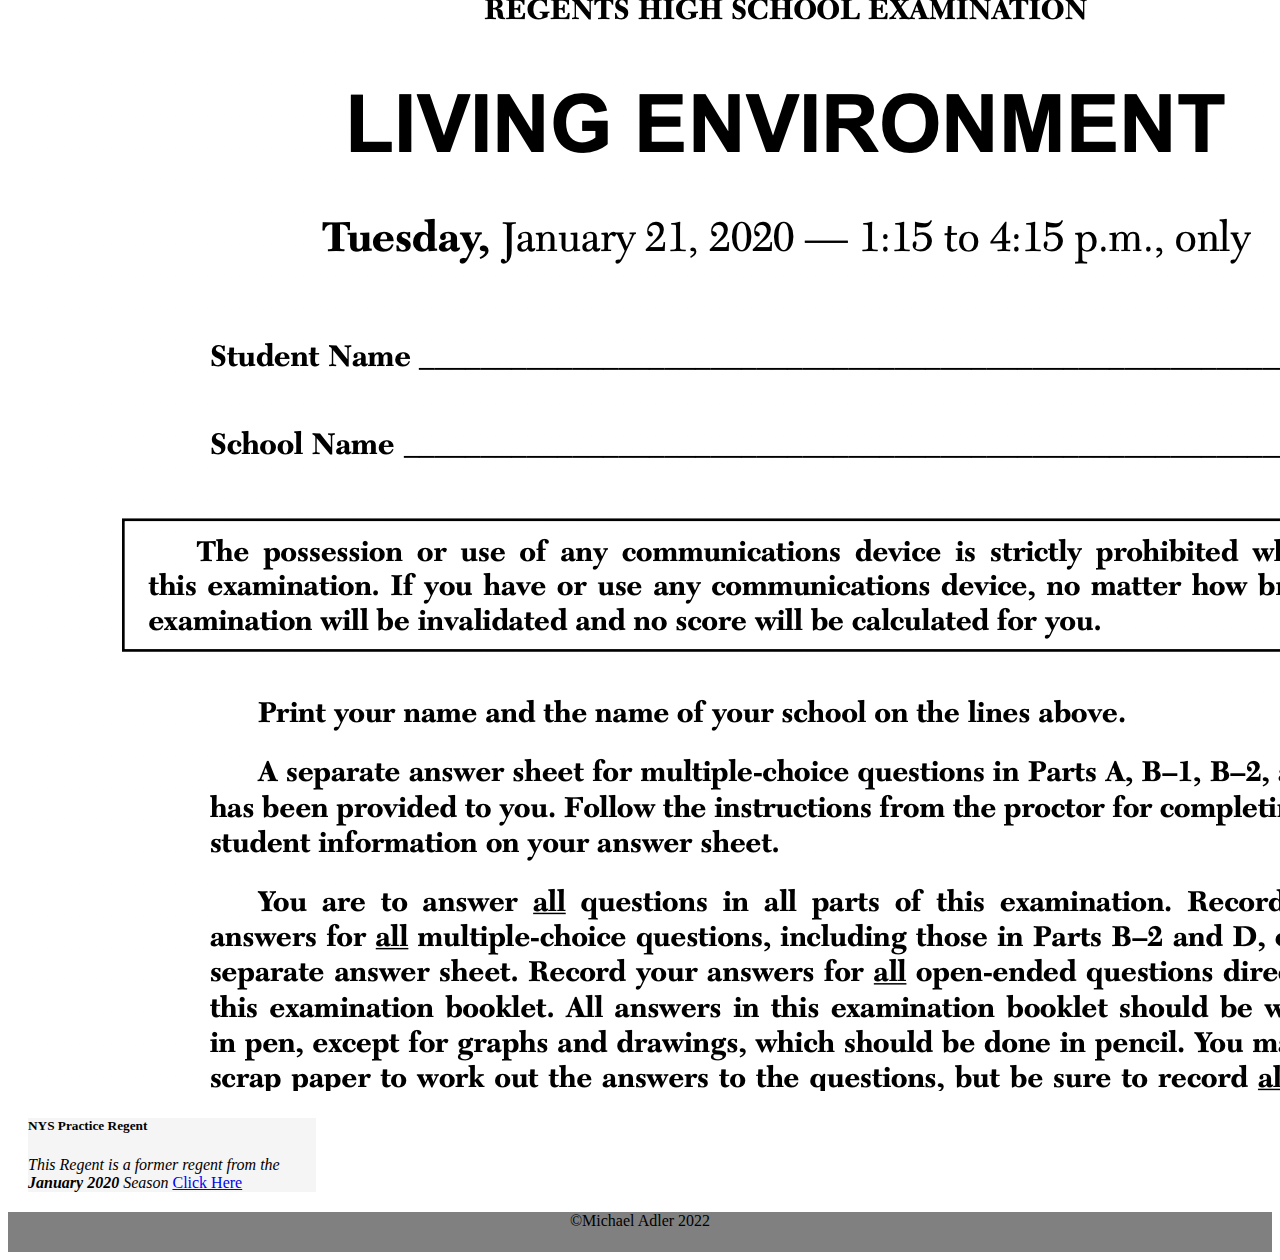
==== commit 2bacc159: "Update index.html" ====
--- a/index.html
+++ b/index.html
@@ -56,7 +56,7 @@
 </nav>
    </header>
     <div class="backg">
-      <center><div class="alert alert-info">Reminder, each item on our webpage is marked with a badge to provide information. For example... <span class="badge bg-success">This is A Badge</span> <hr>Anything with a a dotted underline like <abbr title="example">so</abbr> means you can hover over the word and it will give you its definition <hr>Reminder that we are not responsable for anything to do with a regent, or the score you recieve on a regent or any test for that matter. We are just here to be a resource for anyone who may need it. Check our sources on the info page. <strong>We do not write the anwser keys. Reminder they are a outside source.</div></center>
+      <center><div class="alert alert-info">Reminder, each item on our webpage is marked with a badge to provide information. For example... <span class="badge bg-success">This is A Badge</span> <hr>Anything with a a dotted underline like <abbr title="example">so</abbr> means you can hover over the word and it will give you its definition <hr>Reminder that we are not responsable for anything to do with a regent, or the score you recieve on a regent or any test for that matter. We are just here to be a resource for anyone who may need it. Check our sources on the info page. <strong>We do not write the anwser keys. Reminder they are a outside source. We have no control over anything outside sourced</strong></div></center>
        <div id="head">
 
         <h1 class="text-muted">Regents Practice/Study</h1>
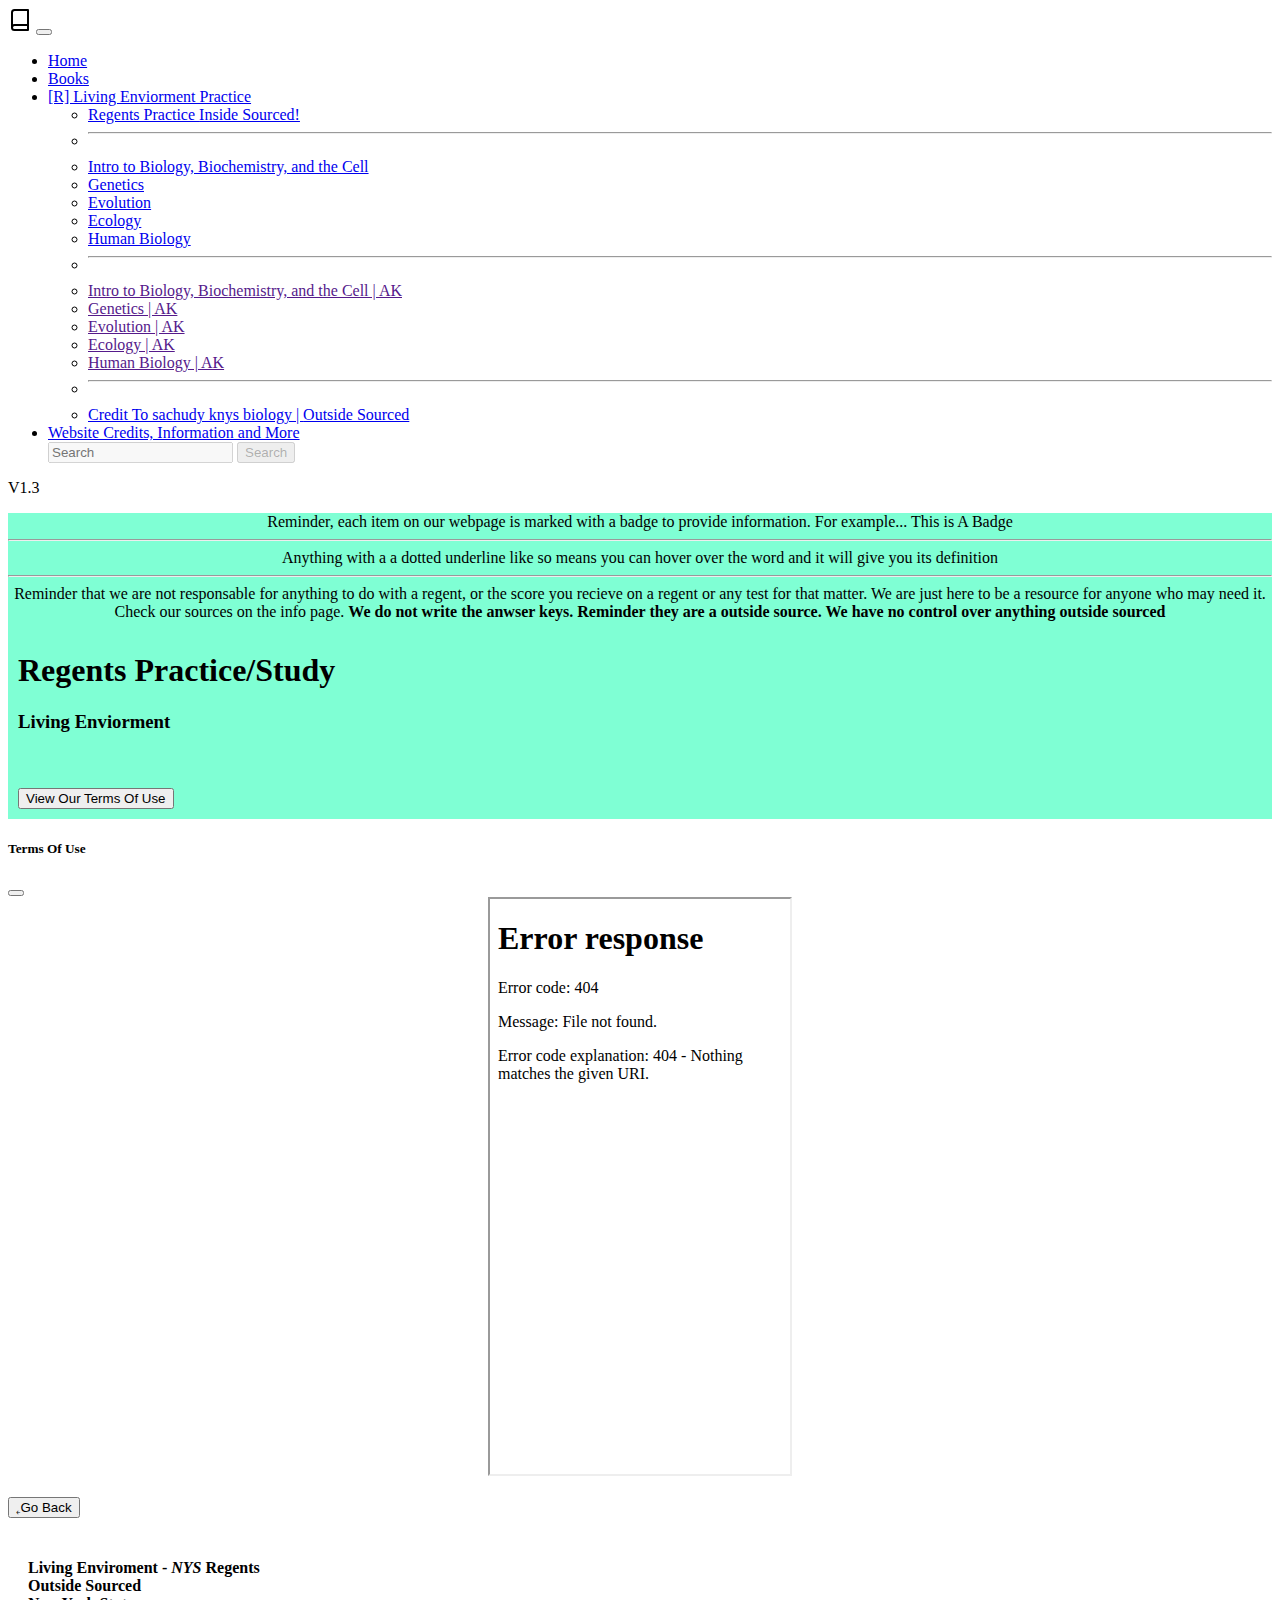
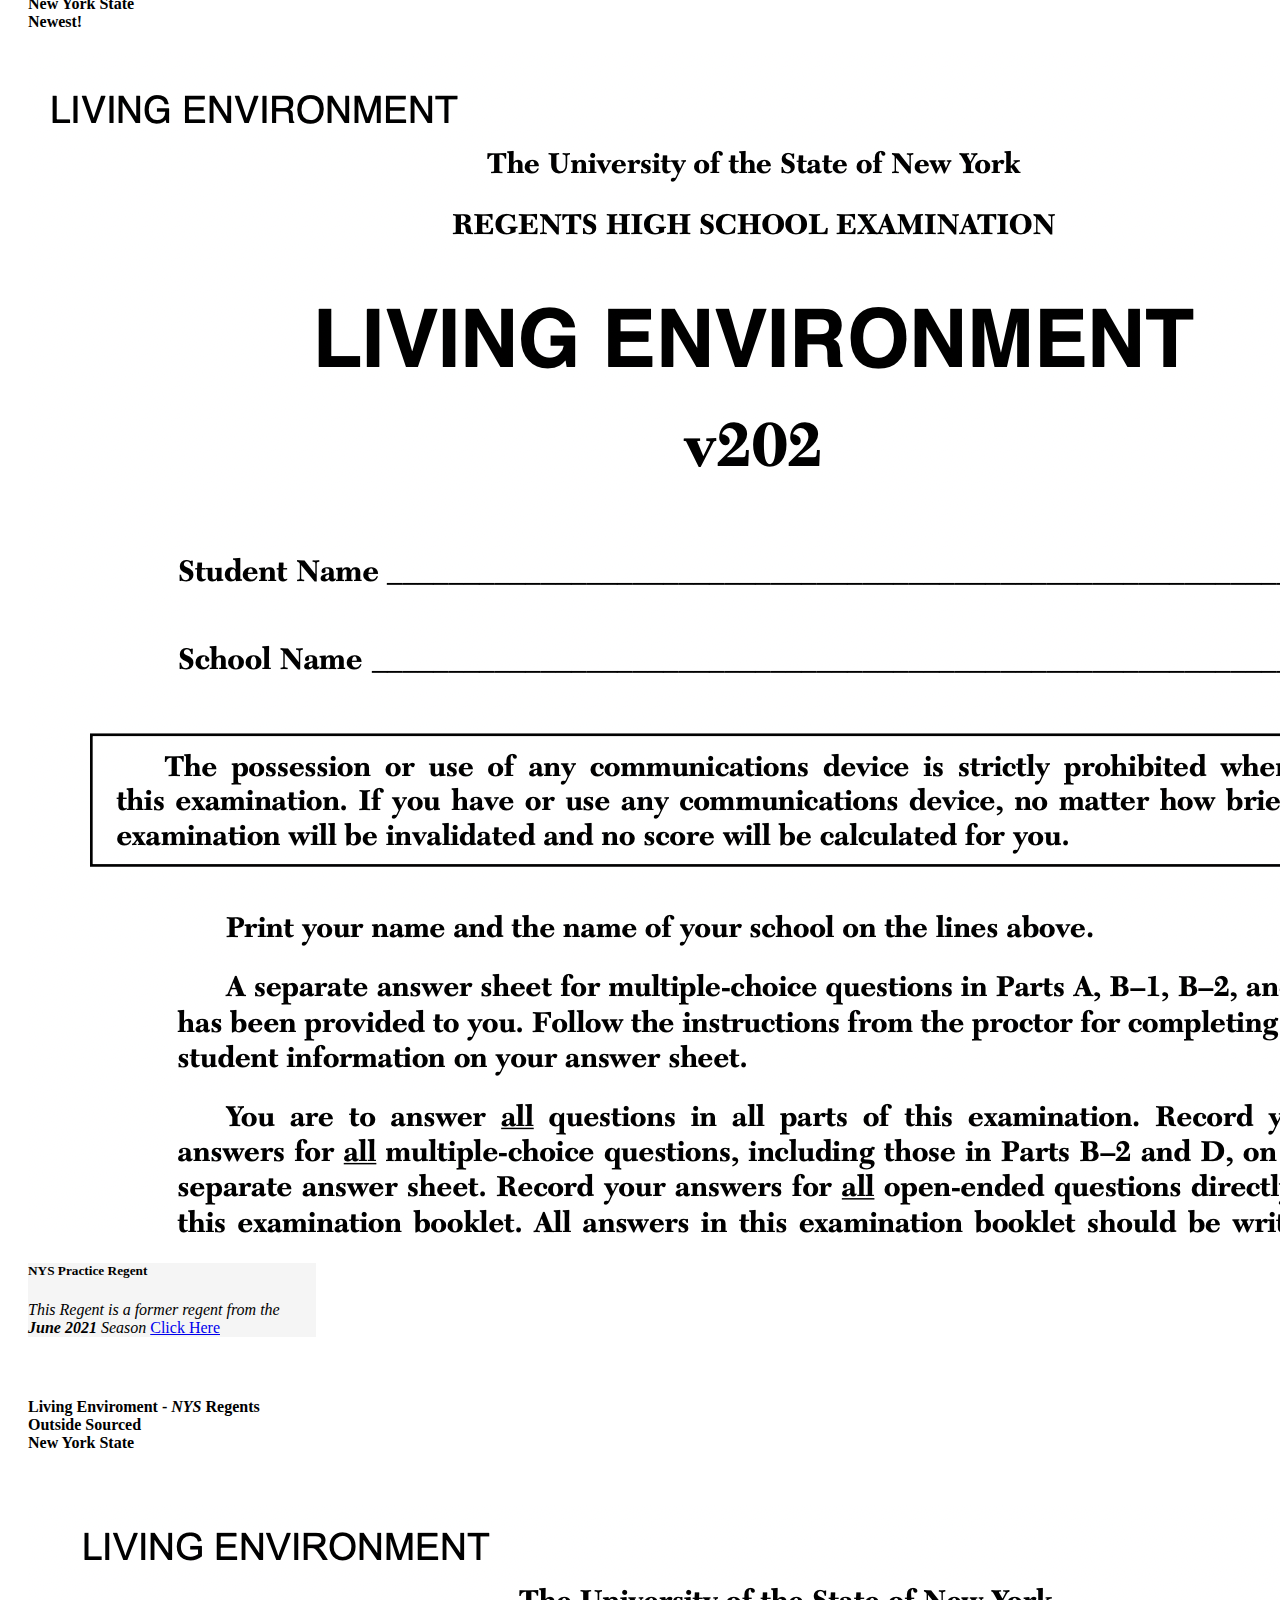
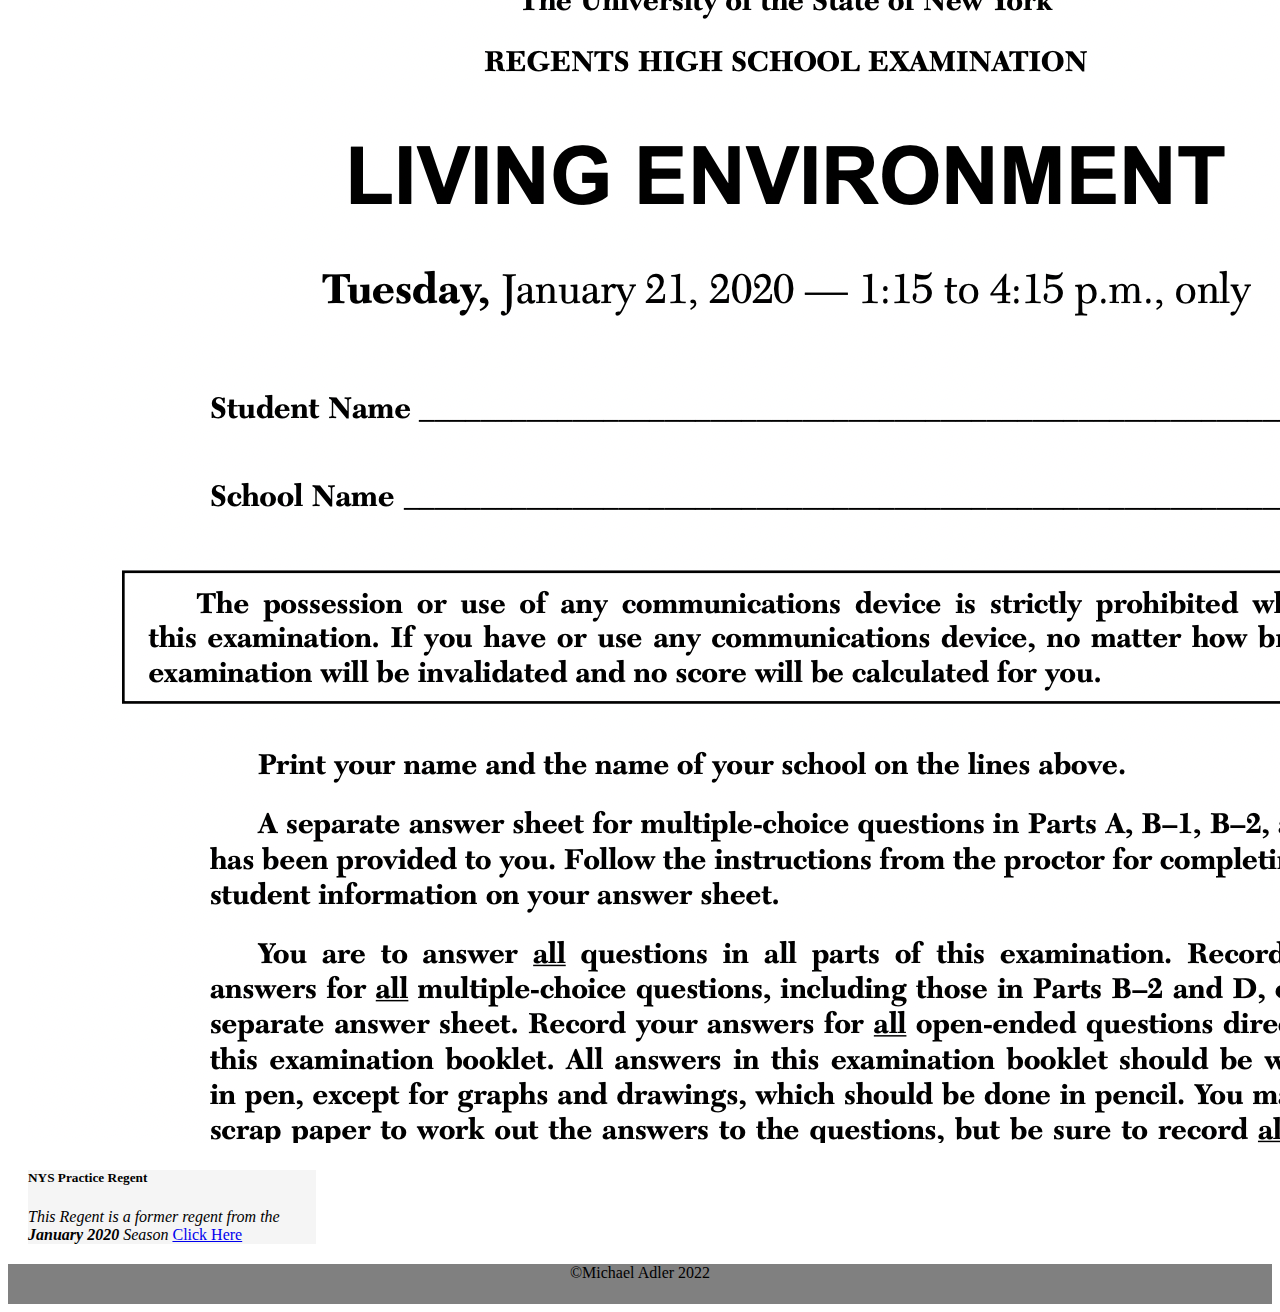
==== commit 502ba10b: "Update index.html" ====
--- a/index.html
+++ b/index.html
@@ -28,6 +28,8 @@
             [R] Living Enviorment Practice
           </a>
           <ul class="dropdown-menu" aria-labelledby="navbarDropdown">
+            <li><a class="dropdown-item" href="regents-practice-exam.html">Regents Practice <span class="badge bg-success">Inside Sourced!</span></a></li>
+            <li><hr class="dropdown-divider"></li>
             <li><a class="dropdown-item" href="https://docs.google.com/file/d/0B_ptk8G8t1T1MjV2YXQwTTUzNVU/edit?resourcekey=0-D7Ehx6GRwyVTkQduedyOVw">Intro to Biology, Biochemistry, and the Cell</a></li>
             <li><a class="dropdown-item" href="https://docs.google.com/file/d/0B_ptk8G8t1T1aGJPNTZZSTFaaG8/edit?resourcekey=0-spL8iKsrkzbIH-Xcyxhb8w">Genetics</a></li>
             <li><a class="dropdown-item" href="https://docs.google.com/file/d/0B_ptk8G8t1T1LTR2OUZsdWlKdG8/edit?resourcekey=0-AQifvuqlUNS_W-15teeWGg">Evolution</a></li>
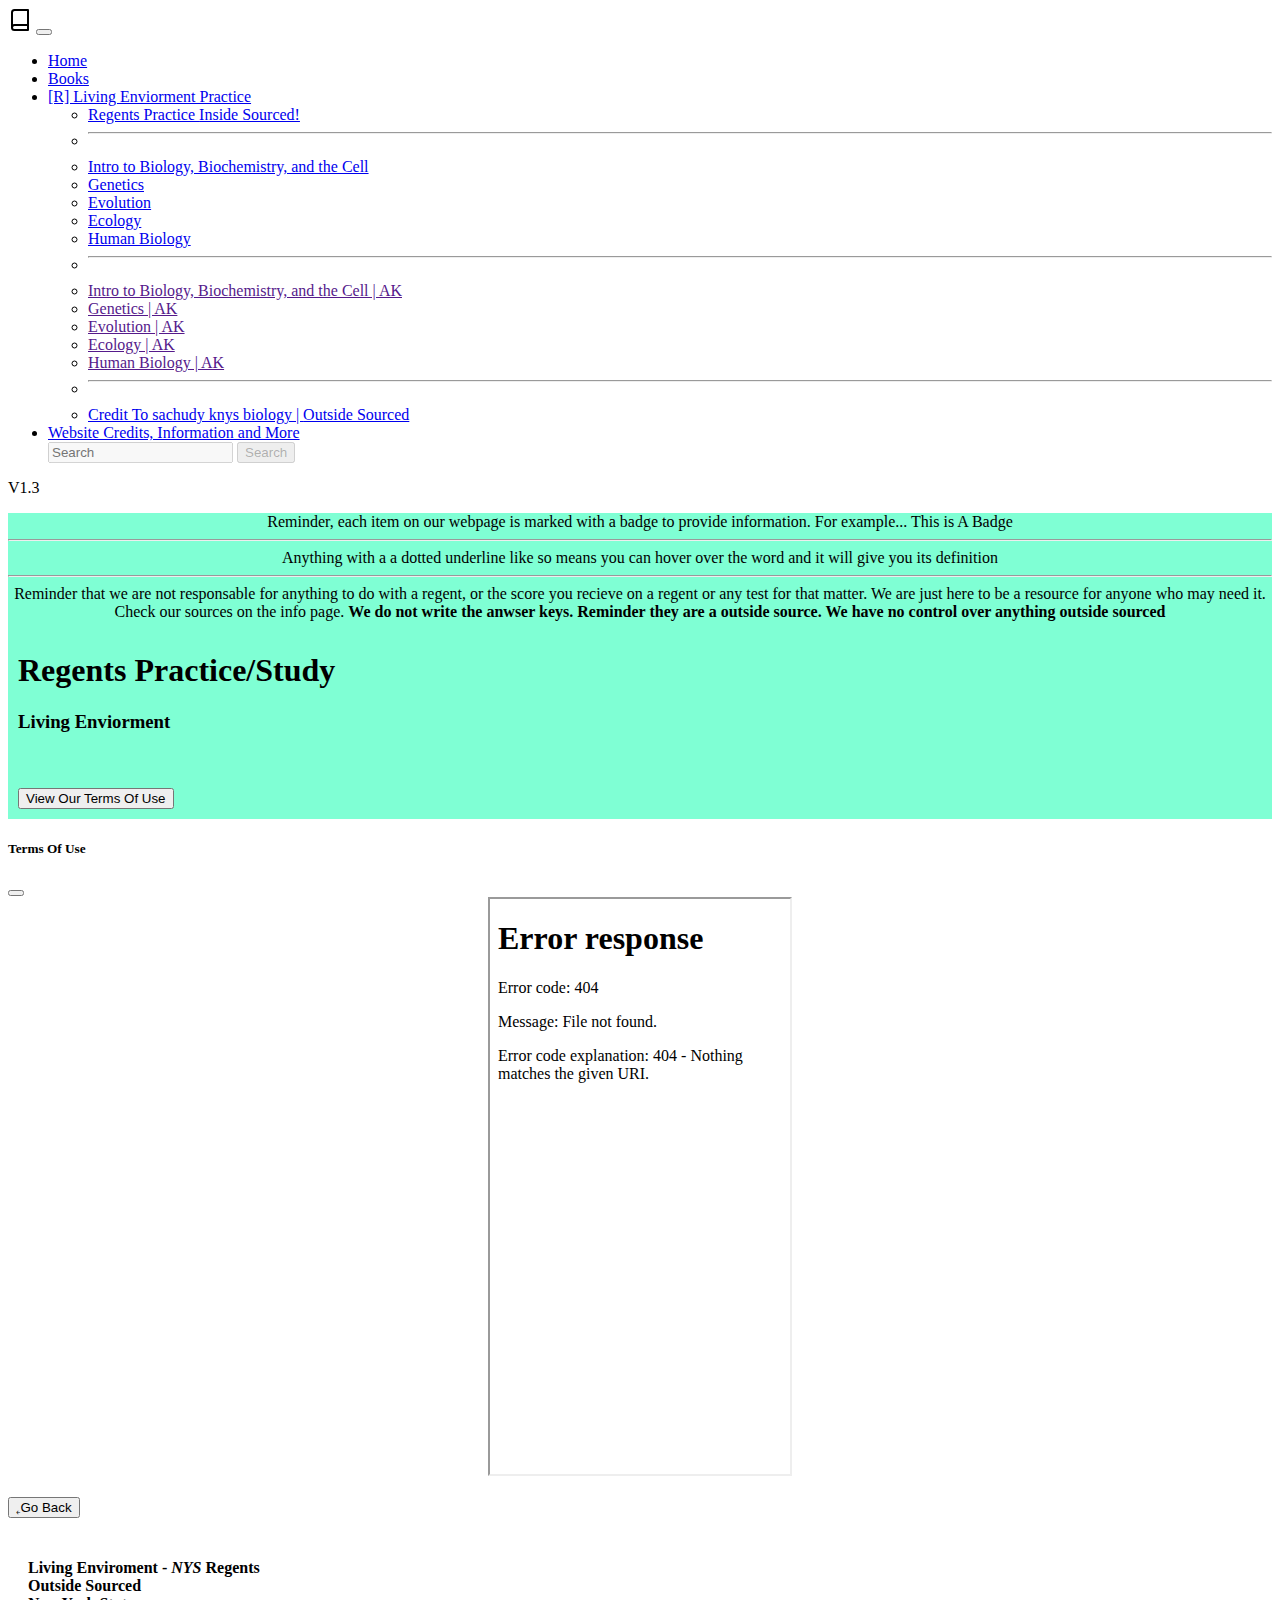
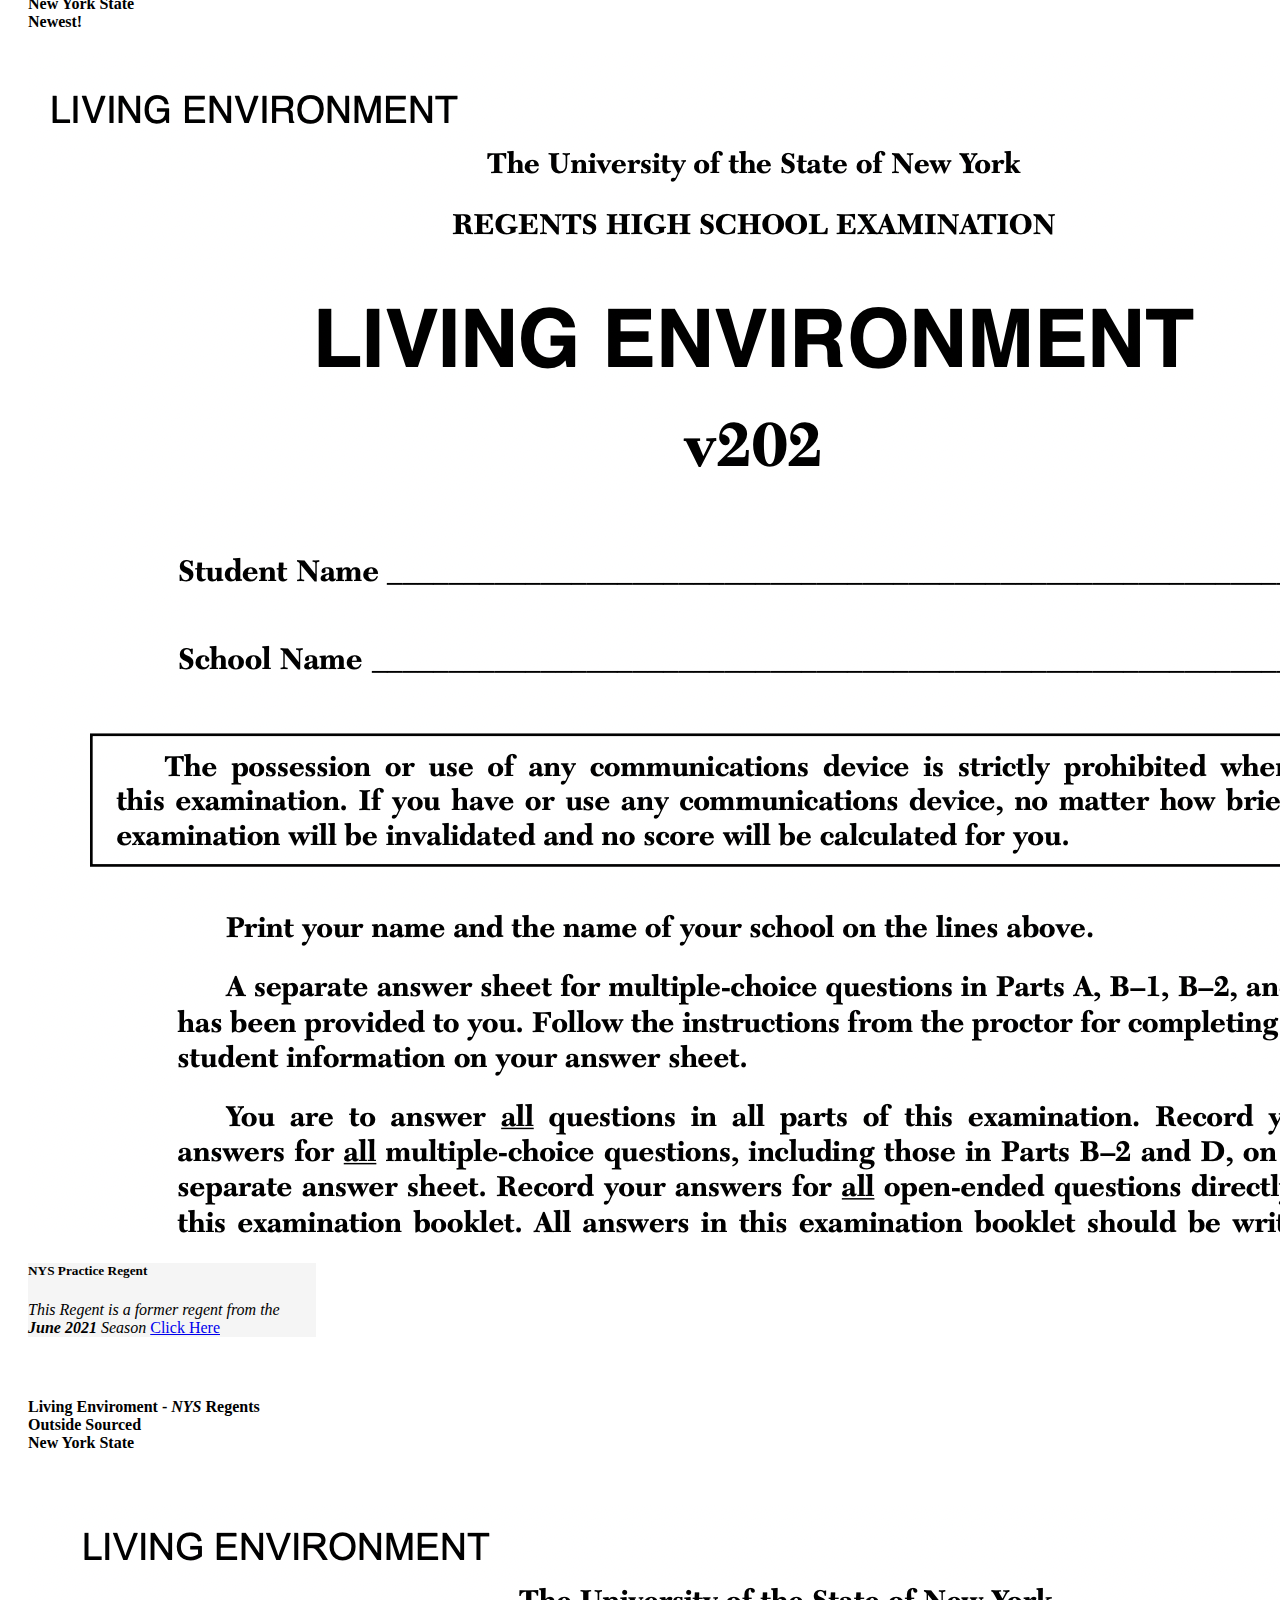
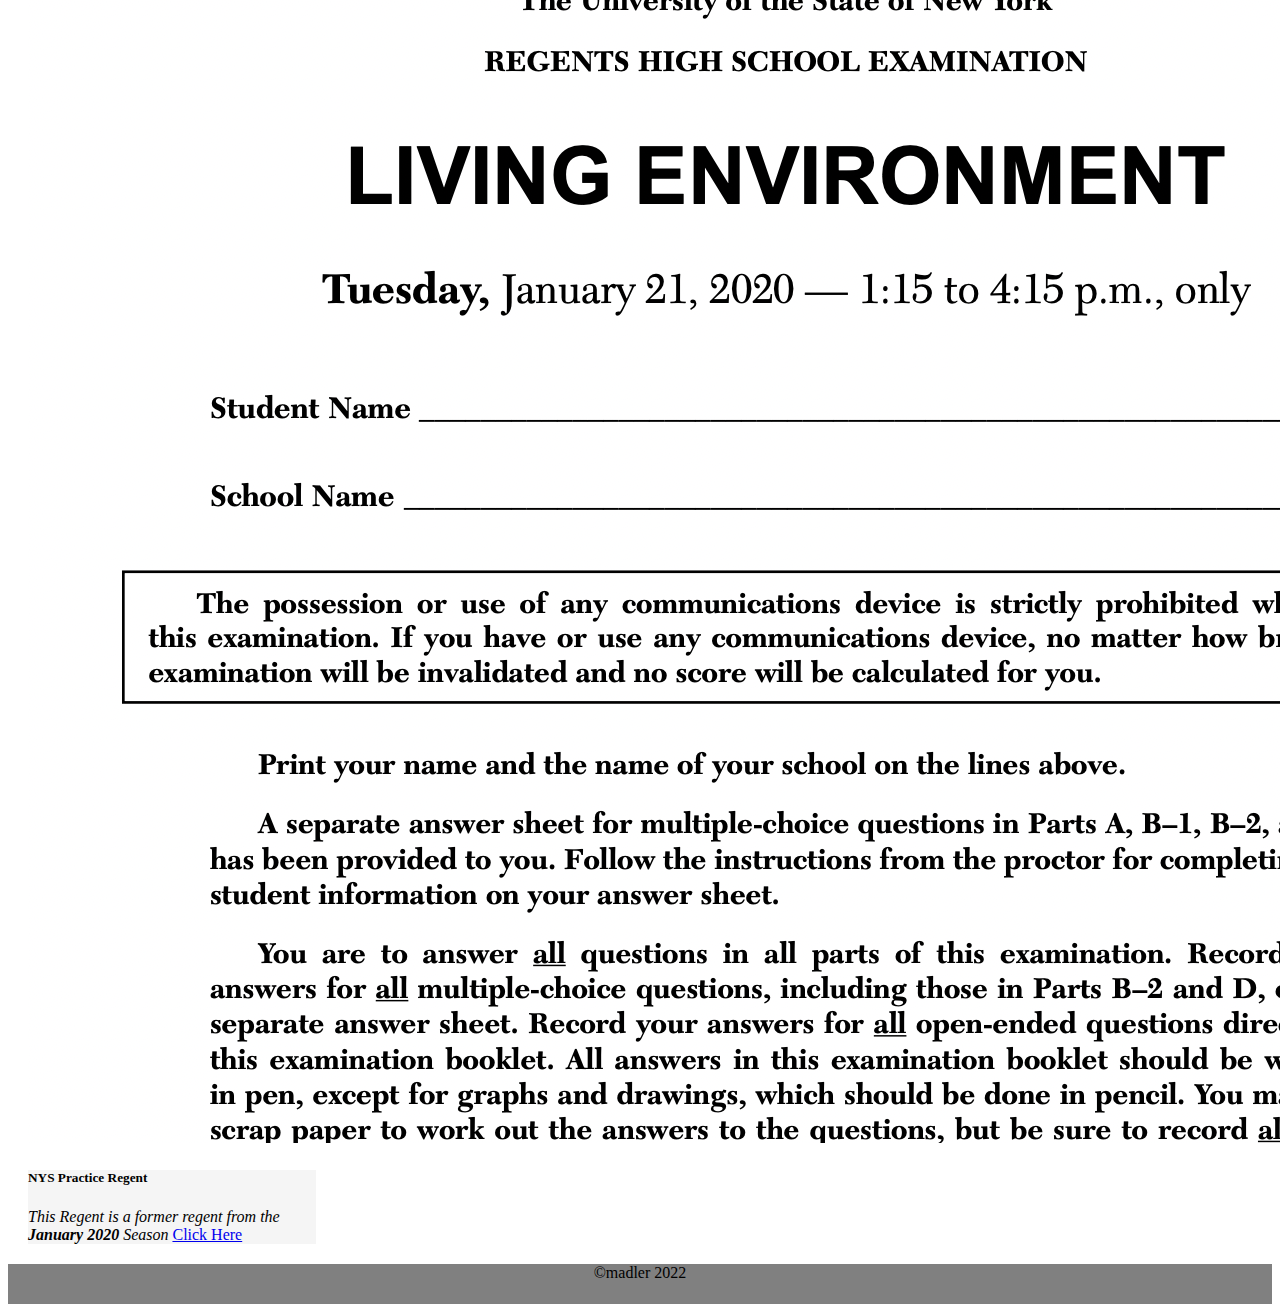
==== commit c99e6f78: "Update index.html" ====
--- a/index.html
+++ b/index.html
@@ -119,7 +119,7 @@
 </div>
 </div>
 </body>
-    <nav><center><footer style="height: 40px;">©Michael Adler 2022</footer></center></nav>
+    <nav><center><footer style="height: 40px;">©madler 2022</footer></center></nav>
 </html>
 <style>
     .backg{
